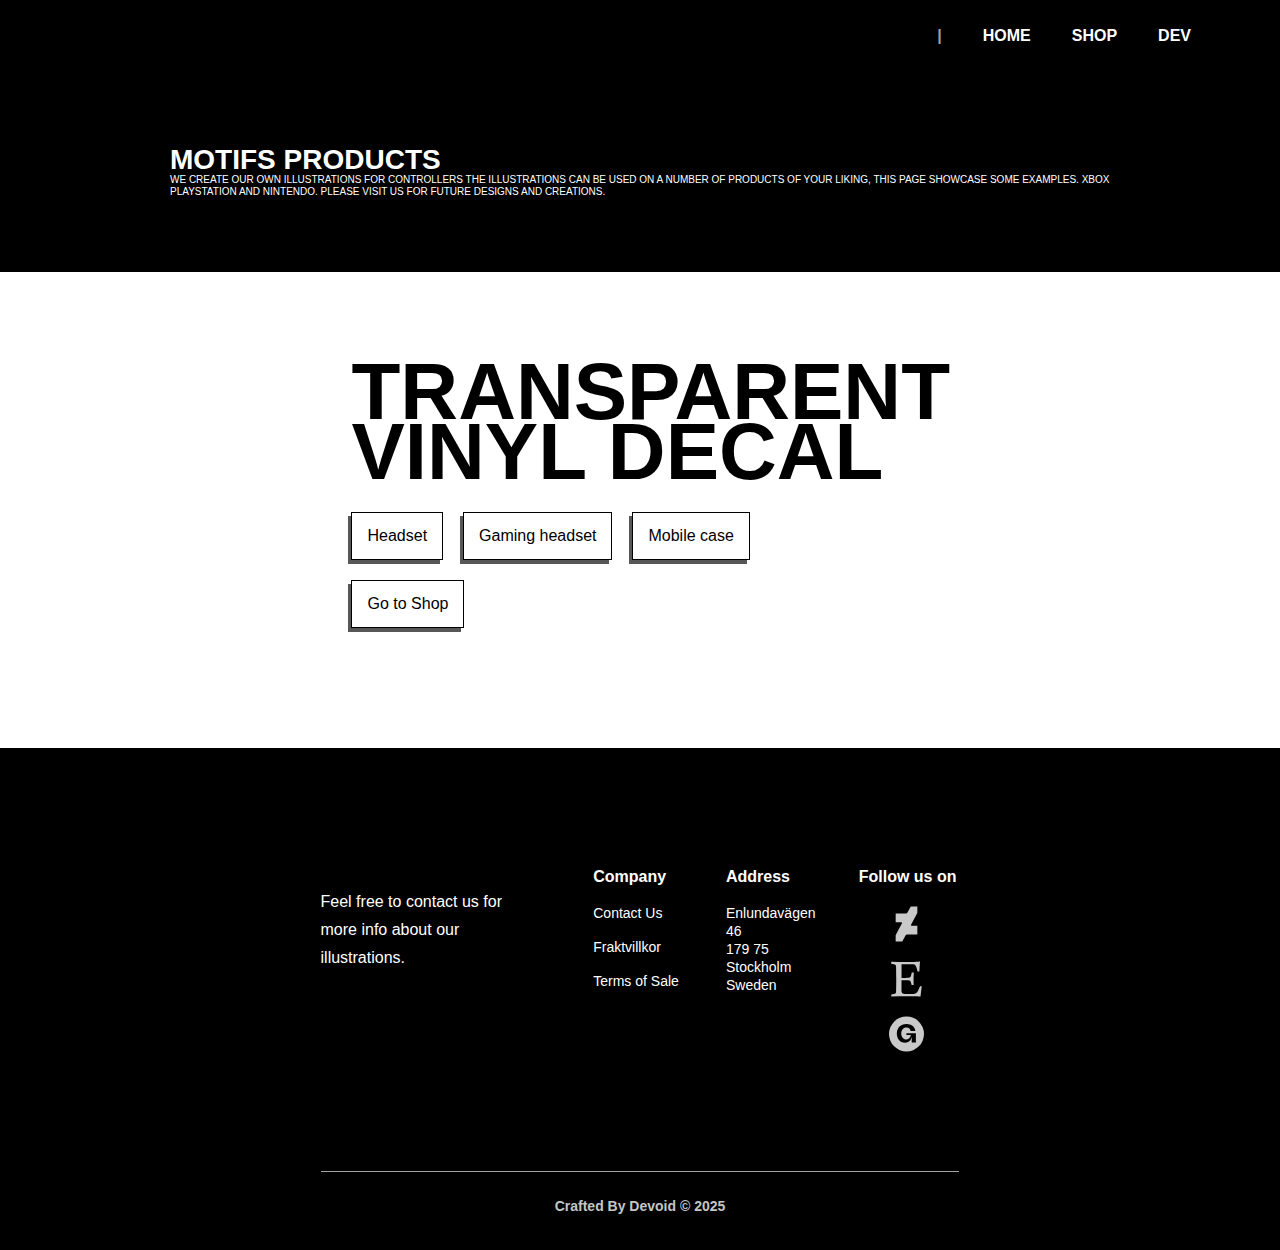
==== index.html @ 54de2f7f "Update index.html" ====
<!DOCTYPE html>
<!-- Last Published: Wed Feb 05 2025 15:48:41 GMT+0000 (Coordinated Universal Time) -->
<html
  lang="en"
  data-wf-locale="en"
>
  <head>
    <meta charset="utf-8" />
    <title>Home</title>
    <meta
      content="We create our own illustrations for controllers the illustrations can be used on a number of products of your liking, this page showcase some examples. Xbox PlayStation and Nintendo. Please visit us for future designs and creations."
      name="description"
    />
    <meta content="Home" property="og:title" />
    <meta
      content="We create our own illustrations for controllers the illustrations can be used on a number of products of your liking, this page showcase some examples. Xbox PlayStation and Nintendo. Please visit us for future designs and creations."
      property="og:description"
    />
    <meta content="Home" property="twitter:title" />
    <meta
      content="We create our own illustrations for controllers the illustrations can be used on a number of products of your liking, this page showcase some examples. Xbox PlayStation and Nintendo. Please visit us for future designs and creations."
      property="twitter:description"
    />
    <meta property="og:type" content="website" />
    <meta content="summary_large_image" name="twitter:card" />
    <meta content="width=device-width, initial-scale=1" name="viewport" />
    <meta
      content="ULUKKBcLWDML5DSs8QOyHkOj9c6_fdtqEGwkaz1iyHw"
      name="google-site-verification"
    />
    <link rel="canonical" href="https://www.dyoid.se" />
    <link rel="stylesheet" href="styles.css" />
    <link href="https://fonts.googleapis.com" rel="preconnect" />
    <link
      href="https://fonts.gstatic.com"
      rel="preconnect"
      crossorigin="anonymous"
    />
    <script
      src="https://ajax.googleapis.com/ajax/libs/webfont/1.6.26/webfont.js"
      type="text/javascript"
    ></script>
    <script type="text/javascript">
      WebFont.load({
        google: {
          families: [
            "Montserrat:100,100italic,200,200italic,300,300italic,400,400italic,500,500italic,600,600italic,700,700italic,800,800italic,900,900italic",
          ],
        },
      });
    </script>
    <script type="text/javascript">
      !(function (o, c) {
        var n = c.documentElement,
          t = " w-mod-";
        (n.className += t + "js"),
          ("ontouchstart" in o ||
            (o.DocumentTouch && c instanceof DocumentTouch)) &&
            (n.className += t + "touch");
      })(window, document);
    </script>

    <link
      href="https://cdn.prod.website-files.com/67771c0f9b1c373782acfa01/67771c0f9b1c373782acfa28_dyoid21256.png"
      rel="apple-touch-icon"
    />
    <script type="text/javascript">
      window.__WEBFLOW_CURRENCY_SETTINGS = {
        currencyCode: "USD",
        symbol: "$",
        decimal: ".",
        fractionDigits: 2,
        group: ",",
        template:
          '{{wf {"path":"symbol","type":"PlainText"} }} {{wf {"path":"amount","type":"CommercePrice"} }} {{wf {"path":"currencyCode","type":"PlainText"} }}',
        hideDecimalForWholeNumbers: false,
      };
    </script>
  </head>
  <body>
    <div
      data-collapse="medium"
      data-animation="default"
      data-duration="400"
      data-easing="ease"
      data-easing2="ease"
      role="banner"
      class="navbar1_component w-nav"
    >
      <div class="navbar1_container">
        <a href="https://www.dyoid.se/" class="navbar1_logo-link w-nav-brand"
          ><img
            width="66"
            sizes="66px"
            alt=""
            src="https://cdn.prod.website-files.com/67771c0f9b1c373782acfa01/67771c0f9b1c373782acfa44_dyoid21grd.png"
            loading="lazy"
            srcset="https://cdn.prod.website-files.com/67771c0f9b1c373782acfa01/67771c0f9b1c373782acfa44_dyoid21grd-p-500.png 500w, https://cdn.prod.website-files.com/67771c0f9b1c373782acfa01/67771c0f9b1c373782acfa44_dyoid21grd-p-800.png 800w, https://cdn.prod.website-files.com/67771c0f9b1c373782acfa01/67771c0f9b1c373782acfa44_dyoid21grd.png 988w"
            class="navbar1_logo"
        /></a>
        <nav role="navigation" class="navbar1_menu w-nav-menu">
          <a
            href="#"
            class="navbar1_link text-light-grey hide-mobile-landscape hide-tablet hide-mobile-portrait w-nav-link"
            >|</a
          ><a href="https://www.dyoid.se/" class="navbar1_link w-nav-link"
            >Home</a
          ><a
            href="https://www.etsy.com/shop/Dyoid"
            class="navbar1_link shop w-nav-link"
            >SHOP</a
          ><a
            href="devoid.html"
            class="navbar1_link shop w-nav-link"
            >DEV</a
          >
          <div class="nav-icon-buttons">
            <div class="navbar1_menu-buttons mobile-menu-padding">
              <img
                loading="lazy"
                src="https://cdn.prod.website-files.com/67771c0f9b1c373782acfa01/67771c0f9b1c373782acfa25_shopping-bag%20(3).svg"
                alt=""
              />
            </div>
            <div class="navbar1_menu-buttons">
              <img
                loading="lazy"
                src="https://cdn.prod.website-files.com/67771c0f9b1c373782acfa01/67771c0f9b1c373782acfa26_Group%207.svg"
                alt=""
              />
            </div>
          </div>
        </nav>
        <div class="navbar1_menu-button w-nav-button">
          <div class="menu-icon1">
            <div class="menu-icon1_line-top"></div>
            <div class="menu-icon1_line-middle">
              <div class="menu-icon_line-middle-inner"></div>
            </div>
            <div class="menu-icon1_line-bottom"></div>
          </div>
        </div>
      </div>
    </div>
    <div class="section-61">
      <div class="w-layout-blockcontainer container-87 w-container">
        <h1 class="heading-70">Motifs Products</h1>
        <div class="text-block-2">
          We create our own illustrations for controllers the illustrations can
          be used on a number of products of your liking, this page showcase
          some examples. Xbox PlayStation and Nintendo. Please visit us for
          future designs and creations.
        </div>
      </div>
    </div>
    <div class="section-62">
      <div class="block-6">
        <img
          width="435"
          sizes="(max-width: 479px) 91vw, 435px"
          alt=""
          src="https://cdn.prod.website-files.com/67771c0f9b1c373782acfa01/679392743c6ce0390fec072b_sony-wh-ch520-vit-radio.png"
          loading="lazy"
          srcset="https://cdn.prod.website-files.com/67771c0f9b1c373782acfa01/679392743c6ce0390fec072b_sony-wh-ch520-vit-radio-p-500.png 500w, https://cdn.prod.website-files.com/67771c0f9b1c373782acfa01/679392743c6ce0390fec072b_sony-wh-ch520-vit-radio-p-800.png 800w, https://cdn.prod.website-files.com/67771c0f9b1c373782acfa01/679392743c6ce0390fec072b_sony-wh-ch520-vit-radio.png 811w"
          class="image-12"
        />
        <div class="w-layout-blockcontainer container-92 w-container">
          <h2 class="heading-71">Transparent vinyl decal</h2>
          <div class="w-layout-blockcontainer container-94 w-container">
            <a
              href="https://dyoid.webflow.io/post/wireless-noise-canceling-headphone-with-microphone"
              class="button-11 w-button"
              >Headset</a
            ><a
              href="https://dyoid.webflow.io/post/steelseries-headset-motif-painted-side-plate"
              class="button-11 w-button"
              >Gaming headset</a
            ><a
              href="https://dyoid.webflow.io/post/transparent-cover-for-mobile-phone-with-motif"
              class="button-11 w-button"
              >Mobile case</a
            >
          </div>
          <div class="w-layout-blockcontainer container-93 w-container">
            <a href="https://www.etsy.com/shop/Dyoid" class="button-11 w-button"
              >Go to Shop</a
            >
          </div>
        </div>
      </div>
    </div>
    <section class="section-59">
      <div class="footer-2 background-color-footer">
        <div class="page-padding-3">
          <div class="container-large">
            <div class="padding-vertical padding-large">
              <div>
                <div class="w-layout-grid footer1_top-wrapper">
                  <div class="footer1_left-wrapper">
                    <div class="margin-bottom margin-small">
                      <a
                        href="/old-home-6"
                        class="footer1_logo-link w-nav-brand"
                        ><img
                          width="94"
                          sizes="94px"
                          alt=""
                          src="https://cdn.prod.website-files.com/67771c0f9b1c373782acfa01/67771c0f9b1c373782acfa44_dyoid21grd.png"
                          loading="lazy"
                          srcset="https://cdn.prod.website-files.com/67771c0f9b1c373782acfa01/67771c0f9b1c373782acfa44_dyoid21grd-p-500.png 500w, https://cdn.prod.website-files.com/67771c0f9b1c373782acfa01/67771c0f9b1c373782acfa44_dyoid21grd-p-800.png 800w, https://cdn.prod.website-files.com/67771c0f9b1c373782acfa01/67771c0f9b1c373782acfa44_dyoid21grd.png 988w"
                          class="image-11"
                      /></a>
                    </div>
                    <div class="margin-bottom margin-small">
                      <div class="footermess">
                        Feel free to contact us for more info about our
                        illustrations.
                      </div>
                    </div>
                  </div>
                  <div class="w-layout-grid footer1_menu-wrapper">
                    <div class="footer1_link-list">
                      <div class="margin-bottom margin-xsmall">
                        <div class="text-weight-semibold">Company</div>
                      </div>
                      <a
                        href="https://dyoid.webflow.io/kontakt"
                        class="footer1_link"
                        >Contact Us</a
                      ><a href="/kopvillkor" class="footer1_link"
                        >Fraktvillkor</a
                      ><a href="/kopvillkor" class="footer1_link"
                        >Terms of Sale</a
                      >
                    </div>
                    <div class="footer1_link-list">
                      <div class="margin-bottom margin-xsmall">
                        <div class="text-weight-semibold">Address</div>
                      </div>
                      <a href="#" class="footer1_link"
                        >Enlundavägen 46<br />179 75 Stockholm <br />Sweden</a
                      >
                    </div>
                    <div class="footer1_link-list">
                      <div class="margin-bottom margin-xsmall">
                        <div class="text-weight-semibold">Follow us on</div>
                      </div>
                      <div class="efi-ftr-02-footer-wrapper">
                        <a
                          href="https://www.deviantart.com/bydyoid"
                          class="efi-social-link w-inline-block"
                          ><svg
                            role="img"
                            viewBox="0 0 24 24"
                            xmlns="http://www.w3.org/2000/svg"
                            class="simple-icon"
                          >
                            <title>DeviantArt</title>
                            <path
                              d="M19.207 4.794l.23-.43V0H15.07l-.436.44-2.058 3.925-.646.436H4.58v5.993h4.04l.36.436-4.175 7.98-.24.43V24H8.93l.436-.44 2.07-3.925.644-.436h7.35v-5.993h-4.05l-.36-.438 4.186-7.977z"
                              fill="currentcolor"
                              class="path-6"
                            ></path></svg></a
                        ><a
                          href="https://www.etsy.com/shop/Dyoid"
                          class="efi-social-link w-inline-block"
                          ><svg
                            role="img"
                            viewBox="0 0 24 24"
                            xmlns="http://www.w3.org/2000/svg"
                            class="simple-icon"
                          >
                            <title>Etsy</title>
                            <path
                              d="M8.559 2.445c0-.325.033-.52.59-.52h7.465c1.3 0 2.02 1.11 2.54 3.193l.42 1.666h1.27c.23-4.728.43-6.784.43-6.784s-3.196.36-5.09.36H6.635L1.521.196v1.37l1.725.326c1.21.24 1.5.496 1.6 1.606 0 0 .11 3.27.11 8.64 0 5.385-.09 8.61-.09 8.61 0 .973-.39 1.333-1.59 1.573l-1.722.33V24l5.13-.165h8.55c1.935 0 6.39.165 6.39.165.105-1.17.75-6.48.855-7.064h-1.2l-1.284 2.91c-1.005 2.28-2.476 2.445-4.11 2.445h-4.906c-1.63 0-2.415-.64-2.415-2.05V12.8s3.62 0 4.79.096c.912.064 1.463.325 1.76 1.598l.39 1.695h1.41l-.09-4.278.192-4.305h-1.391l-.45 1.89c-.283 1.244-.48 1.47-1.754 1.6-1.666.17-4.815.14-4.815.14V2.45h-.05z"
                              fill="currentcolor"
                              class="path-7"
                            ></path></svg></a
                        ><a
                          href="https://dyoid.gumroad.com/subscribe"
                          class="efi-social-link w-inline-block"
                          ><svg
                            role="img"
                            viewBox="0 0 24 24"
                            xmlns="http://www.w3.org/2000/svg"
                            class="simple-icon"
                          >
                            <title>Gumroad</title>
                            <path
                              d="M12 0A12 12 0 0 0 0 12a12 12 0 0 0 12 12 12 12 0 0 0 12-12A12 12 0 0 0 12 0Zm-.007 5.12c4.48 0 5.995 3.025 6.064 4.744h-3.239c-.069-.962-.897-2.406-2.896-2.406-2.136 0-3.514 1.857-3.514 4.126 0 2.27 1.378 4.125 3.514 4.125 1.93 0 2.758-1.512 3.103-3.025h-3.103v-1.238h6.509v6.327h-2.855v-3.989c-.207 1.444-1.102 4.264-4.617 4.264-3.516 0-5.584-2.82-5.584-6.326 0-3.645 2.276-6.602 6.618-6.602z"
                              fill="currentcolor"
                              class="path-7"
                            ></path></svg
                        ></a>
                      </div>
                    </div>
                  </div>
                </div>
              </div>
            </div>
          </div>
        </div>
        <div class="page-padding-bottom background-color-black">
          <div class="container-large">
            <div class="padding-bottom padding-small">
              <div class="line-divider"></div>
              <div class="padding-top padding-medium">
                <div class="footer1_bottom-wrapper">
                  <a
                    href="https://www.dyoid.se/devoid"
                    target="_blank"
                    class="link-block-3 w-inline-block"
                    ><div class="footer1_credit-text">
                      Crafted by devoid © 2025
                    </div></a
                  >
                </div>
              </div>
            </div>
          </div>
        </div>
      </div>
    </section>
    <script
      src="https://d3e54v103j8qbb.cloudfront.net/js/jquery-3.5.1.min.dc5e7f18c8.js?site=67771c0f9b1c373782acfa01"
      type="text/javascript"
      integrity="sha256-9/aliU8dGd2tb6OSsuzixeV4y/faTqgFtohetphbbj0="
      crossorigin="anonymous"
    ></script>

  </body>
</html>
---- styles.css ----
html {
  -webkit-text-size-adjust: 100%;
  -ms-text-size-adjust: 100%;
  font-family: sans-serif;
}

body {
  margin: 0;
}

article,
aside,
details,
figcaption,
figure,
footer,
header,
hgroup,
main,
menu,
nav,
section,
summary {
  display: block;
}

audio,
canvas,
progress,
video {
  vertical-align: baseline;
  display: inline-block;
}

audio:not([controls]) {
  height: 0;
  display: none;
}

[hidden],
template {
  display: none;
}

a {
  background-color: #0000;
}

a:active,
a:hover {
  outline: 0;
}

abbr[title] {
  border-bottom: 1px dotted;
}

b,
strong {
  font-weight: bold;
}

dfn {
  font-style: italic;
}

h1 {
  margin: 0.67em 0;
  font-size: 2em;
}

mark {
  color: #000;
  background: #ff0;
}

small {
  font-size: 80%;
}

sub,
sup {
  vertical-align: baseline;
  font-size: 75%;
  line-height: 0;
  position: relative;
}

sup {
  top: -0.5em;
}

sub {
  bottom: -0.25em;
}

img {
  border: 0;
}

svg:not(:root) {
  overflow: hidden;
}

hr {
  box-sizing: content-box;
  height: 0;
}

pre {
  overflow: auto;
}

code,
kbd,
pre,
samp {
  font-family: monospace;
  font-size: 1em;
}

button,
input,
optgroup,
select,
textarea {
  color: inherit;
  font: inherit;
  margin: 0;
}

button {
  overflow: visible;
}

button,
select {
  text-transform: none;
}

button,
html input[type="button"],
input[type="reset"] {
  -webkit-appearance: button;
  cursor: pointer;
}

button[disabled],
html input[disabled] {
  cursor: default;
}

button::-moz-focus-inner,
input::-moz-focus-inner {
  border: 0;
  padding: 0;
}

input {
  line-height: normal;
}

input[type="checkbox"],
input[type="radio"] {
  box-sizing: border-box;
  padding: 0;
}

input[type="number"]::-webkit-inner-spin-button,
input[type="number"]::-webkit-outer-spin-button {
  height: auto;
}

input[type="search"] {
  -webkit-appearance: none;
}

input[type="search"]::-webkit-search-cancel-button,
input[type="search"]::-webkit-search-decoration {
  -webkit-appearance: none;
}

legend {
  border: 0;
  padding: 0;
}

textarea {
  overflow: auto;
}

optgroup {
  font-weight: bold;
}

table {
  border-collapse: collapse;
  border-spacing: 0;
}

td,
th {
  padding: 0;
}

@font-face {
  font-family: webflow-icons;
  src: url("[data-uri]")
    format("truetype");
  font-weight: normal;
  font-style: normal;
}

[class^="w-icon-"],
[class*=" w-icon-"] {
  speak: none;
  font-variant: normal;
  text-transform: none;
  -webkit-font-smoothing: antialiased;
  -moz-osx-font-smoothing: grayscale;
  font-style: normal;
  font-weight: normal;
  line-height: 1;
  font-family: webflow-icons !important;
}

.w-icon-slider-right:before {
  content: "î˜€";
}

.w-icon-slider-left:before {
  content: "î˜";
}

.w-icon-nav-menu:before {
  content: "î˜‚";
}

.w-icon-arrow-down:before,
.w-icon-dropdown-toggle:before {
  content: "î˜ƒ";
}

.w-icon-file-upload-remove:before {
  content: "î¤€";
}

.w-icon-file-upload-icon:before {
  content: "î¤ƒ";
}

* {
  box-sizing: border-box;
}

html {
  height: 100%;
}

body {
  color: #333;
  background-color: #fff;
  min-height: 100%;
  margin: 0;
  font-family: Arial, sans-serif;
  font-size: 14px;
  line-height: 20px;
}

img {
  vertical-align: middle;
  max-width: 100%;
  display: inline-block;
}

html.w-mod-touch * {
  background-attachment: scroll !important;
}

.w-block {
  display: block;
}

.w-inline-block {
  max-width: 100%;
  display: inline-block;
}

.w-clearfix:before,
.w-clearfix:after {
  content: " ";
  grid-area: 1 / 1 / 2 / 2;
  display: table;
}

.w-clearfix:after {
  clear: both;
}

.w-hidden {
  display: none;
}

.w-button {
  color: #fff;
  line-height: inherit;
  cursor: pointer;
  background-color: #3898ec;
  border: 0;
  border-radius: 0;
  padding: 9px 15px;
  text-decoration: none;
  display: inline-block;
}

input.w-button {
  -webkit-appearance: button;
}

html[data-w-dynpage] [data-w-cloak] {
  color: #0000 !important;
}

.w-code-block {
  margin: unset;
}

pre.w-code-block code {
  all: inherit;
}

.w-optimization {
  display: contents;
}

.w-webflow-badge,
.w-webflow-badge > img {
  box-sizing: unset;
  width: unset;
  height: unset;
  max-height: unset;
  max-width: unset;
  min-height: unset;
  min-width: unset;
  margin: unset;
  padding: unset;
  float: unset;
  clear: unset;
  border: unset;
  border-radius: unset;
  background: unset;
  background-image: unset;
  background-position: unset;
  background-size: unset;
  background-repeat: unset;
  background-origin: unset;
  background-clip: unset;
  background-attachment: unset;
  background-color: unset;
  box-shadow: unset;
  transform: unset;
  direction: unset;
  font-family: unset;
  font-weight: unset;
  color: unset;
  font-size: unset;
  line-height: unset;
  font-style: unset;
  font-variant: unset;
  text-align: unset;
  letter-spacing: unset;
  -webkit-text-decoration: unset;
  text-decoration: unset;
  text-indent: unset;
  text-transform: unset;
  list-style-type: unset;
  text-shadow: unset;
  vertical-align: unset;
  cursor: unset;
  white-space: unset;
  word-break: unset;
  word-spacing: unset;
  word-wrap: unset;
  transition: unset;
}

.w-webflow-badge {
  white-space: nowrap;
  cursor: pointer;
  box-shadow: 0 0 0 1px #0000001a, 0 1px 3px #0000001a;
  visibility: visible !important;
  opacity: 1 !important;
  z-index: 2147483647 !important;
  color: #aaadb0 !important;
  overflow: unset !important;
  background-color: #fff !important;
  border-radius: 3px !important;
  width: auto !important;
  height: auto !important;
  margin: 0 !important;
  padding: 6px !important;
  font-size: 12px !important;
  line-height: 14px !important;
  text-decoration: none !important;
  display: inline-block !important;
  position: fixed !important;
  inset: auto 12px 12px auto !important;
  transform: none !important;
}

.w-webflow-badge > img {
  position: unset;
  visibility: unset !important;
  opacity: 1 !important;
  vertical-align: middle !important;
  display: inline-block !important;
}

h1,
h2,
h3,
h4,
h5,
h6 {
  margin-bottom: 10px;
  font-weight: bold;
}

h1 {
  margin-top: 20px;
  font-size: 38px;
  line-height: 44px;
}

h2 {
  margin-top: 20px;
  font-size: 32px;
  line-height: 36px;
}

h3 {
  margin-top: 20px;
  font-size: 24px;
  line-height: 30px;
}

h4 {
  margin-top: 10px;
  font-size: 18px;
  line-height: 24px;
}

h5 {
  margin-top: 10px;
  font-size: 14px;
  line-height: 20px;
}

h6 {
  margin-top: 10px;
  font-size: 12px;
  line-height: 18px;
}

p {
  margin-top: 0;
  margin-bottom: 10px;
}

blockquote {
  border-left: 5px solid #e2e2e2;
  margin: 0 0 10px;
  padding: 10px 20px;
  font-size: 18px;
  line-height: 22px;
}

figure {
  margin: 0 0 10px;
}

figcaption {
  text-align: center;
  margin-top: 5px;
}

ul,
ol {
  margin-top: 0;
  margin-bottom: 10px;
  padding-left: 40px;
}

.w-list-unstyled {
  padding-left: 0;
  list-style: none;
}

.w-embed:before,
.w-embed:after {
  content: " ";
  grid-area: 1 / 1 / 2 / 2;
  display: table;
}

.w-embed:after {
  clear: both;
}

.w-video {
  width: 100%;
  padding: 0;
  position: relative;
}

.w-video iframe,
.w-video object,
.w-video embed {
  border: none;
  width: 100%;
  height: 100%;
  position: absolute;
  top: 0;
  left: 0;
}

fieldset {
  border: 0;
  margin: 0;
  padding: 0;
}

button,
[type="button"],
[type="reset"] {
  cursor: pointer;
  -webkit-appearance: button;
  border: 0;
}

.w-form {
  margin: 0 0 15px;
}

.w-form-done {
  text-align: center;
  background-color: #ddd;
  padding: 20px;
  display: none;
}

.w-form-fail {
  background-color: #ffdede;
  margin-top: 10px;
  padding: 10px;
  display: none;
}

label {
  margin-bottom: 5px;
  font-weight: bold;
  display: block;
}

.w-input,
.w-select {
  color: #333;
  vertical-align: middle;
  background-color: #fff;
  border: 1px solid #ccc;
  width: 100%;
  height: 38px;
  margin-bottom: 10px;
  padding: 8px 12px;
  font-size: 14px;
  line-height: 1.42857;
  display: block;
}

.w-input::placeholder,
.w-select::placeholder {
  color: #999;
}

.w-input:focus,
.w-select:focus {
  border-color: #3898ec;
  outline: 0;
}

.w-input[disabled],
.w-select[disabled],
.w-input[readonly],
.w-select[readonly],
fieldset[disabled] .w-input,
fieldset[disabled] .w-select {
  cursor: not-allowed;
}

.w-input[disabled]:not(.w-input-disabled),
.w-select[disabled]:not(.w-input-disabled),
.w-input[readonly],
.w-select[readonly],
fieldset[disabled]:not(.w-input-disabled) .w-input,
fieldset[disabled]:not(.w-input-disabled) .w-select {
  background-color: #eee;
}

textarea.w-input,
textarea.w-select {
  height: auto;
}

.w-select {
  background-color: #f3f3f3;
}

.w-select[multiple] {
  height: auto;
}

.w-form-label {
  cursor: pointer;
  margin-bottom: 0;
  font-weight: normal;
  display: inline-block;
}

.w-radio {
  margin-bottom: 5px;
  padding-left: 20px;
  display: block;
}

.w-radio:before,
.w-radio:after {
  content: " ";
  grid-area: 1 / 1 / 2 / 2;
  display: table;
}

.w-radio:after {
  clear: both;
}

.w-radio-input {
  float: left;
  margin: 3px 0 0 -20px;
  line-height: normal;
}

.w-file-upload {
  margin-bottom: 10px;
  display: block;
}

.w-file-upload-input {
  opacity: 0;
  z-index: -100;
  width: 0.1px;
  height: 0.1px;
  position: absolute;
  overflow: hidden;
}

.w-file-upload-default,
.w-file-upload-uploading,
.w-file-upload-success {
  color: #333;
  display: inline-block;
}

.w-file-upload-error {
  margin-top: 10px;
  display: block;
}

.w-file-upload-default.w-hidden,
.w-file-upload-uploading.w-hidden,
.w-file-upload-error.w-hidden,
.w-file-upload-success.w-hidden {
  display: none;
}

.w-file-upload-uploading-btn {
  cursor: pointer;
  background-color: #fafafa;
  border: 1px solid #ccc;
  margin: 0;
  padding: 8px 12px;
  font-size: 14px;
  font-weight: normal;
  display: flex;
}

.w-file-upload-file {
  background-color: #fafafa;
  border: 1px solid #ccc;
  flex-grow: 1;
  justify-content: space-between;
  margin: 0;
  padding: 8px 9px 8px 11px;
  display: flex;
}

.w-file-upload-file-name {
  font-size: 14px;
  font-weight: normal;
  display: block;
}

.w-file-remove-link {
  cursor: pointer;
  width: auto;
  height: auto;
  margin-top: 3px;
  margin-left: 10px;
  padding: 3px;
  display: block;
}

.w-icon-file-upload-remove {
  margin: auto;
  font-size: 10px;
}

.w-file-upload-error-msg {
  color: #ea384c;
  padding: 2px 0;
  display: inline-block;
}

.w-file-upload-info {
  padding: 0 12px;
  line-height: 38px;
  display: inline-block;
}

.w-file-upload-label {
  cursor: pointer;
  background-color: #fafafa;
  border: 1px solid #ccc;
  margin: 0;
  padding: 8px 12px;
  font-size: 14px;
  font-weight: normal;
  display: inline-block;
}

.w-icon-file-upload-icon,
.w-icon-file-upload-uploading {
  width: 20px;
  margin-right: 8px;
  display: inline-block;
}

.w-icon-file-upload-uploading {
  height: 20px;
}

.w-container {
  max-width: 940px;
  margin-left: auto;
  margin-right: auto;
}

.w-container:before,
.w-container:after {
  content: " ";
  grid-area: 1 / 1 / 2 / 2;
  display: table;
}

.w-container:after {
  clear: both;
}

.w-container .w-row {
  margin-left: -10px;
  margin-right: -10px;
}

.w-row:before,
.w-row:after {
  content: " ";
  grid-area: 1 / 1 / 2 / 2;
  display: table;
}

.w-row:after {
  clear: both;
}

.w-row .w-row {
  margin-left: 0;
  margin-right: 0;
}

.w-col {
  float: left;
  width: 100%;
  min-height: 1px;
  padding-left: 10px;
  padding-right: 10px;
  position: relative;
}

.w-col .w-col {
  padding-left: 0;
  padding-right: 0;
}

.w-col-1 {
  width: 8.33333%;
}

.w-col-2 {
  width: 16.6667%;
}

.w-col-3 {
  width: 25%;
}

.w-col-4 {
  width: 33.3333%;
}

.w-col-5 {
  width: 41.6667%;
}

.w-col-6 {
  width: 50%;
}

.w-col-7 {
  width: 58.3333%;
}

.w-col-8 {
  width: 66.6667%;
}

.w-col-9 {
  width: 75%;
}

.w-col-10 {
  width: 83.3333%;
}

.w-col-11 {
  width: 91.6667%;
}

.w-col-12 {
  width: 100%;
}

.w-hidden-main {
  display: none !important;
}

@media screen and (max-width: 991px) {
  .w-container {
    max-width: 728px;
  }

  .w-hidden-main {
    display: inherit !important;
  }

  .w-hidden-medium {
    display: none !important;
  }

  .w-col-medium-1 {
    width: 8.33333%;
  }

  .w-col-medium-2 {
    width: 16.6667%;
  }

  .w-col-medium-3 {
    width: 25%;
  }

  .w-col-medium-4 {
    width: 33.3333%;
  }

  .w-col-medium-5 {
    width: 41.6667%;
  }

  .w-col-medium-6 {
    width: 50%;
  }

  .w-col-medium-7 {
    width: 58.3333%;
  }

  .w-col-medium-8 {
    width: 66.6667%;
  }

  .w-col-medium-9 {
    width: 75%;
  }

  .w-col-medium-10 {
    width: 83.3333%;
  }

  .w-col-medium-11 {
    width: 91.6667%;
  }

  .w-col-medium-12 {
    width: 100%;
  }

  .w-col-stack {
    width: 100%;
    left: auto;
    right: auto;
  }
}

@media screen and (max-width: 767px) {
  .w-hidden-main,
  .w-hidden-medium {
    display: inherit !important;
  }

  .w-hidden-small {
    display: none !important;
  }

  .w-row,
  .w-container .w-row {
    margin-left: 0;
    margin-right: 0;
  }

  .w-col {
    width: 100%;
    left: auto;
    right: auto;
  }

  .w-col-small-1 {
    width: 8.33333%;
  }

  .w-col-small-2 {
    width: 16.6667%;
  }

  .w-col-small-3 {
    width: 25%;
  }

  .w-col-small-4 {
    width: 33.3333%;
  }

  .w-col-small-5 {
    width: 41.6667%;
  }

  .w-col-small-6 {
    width: 50%;
  }

  .w-col-small-7 {
    width: 58.3333%;
  }

  .w-col-small-8 {
    width: 66.6667%;
  }

  .w-col-small-9 {
    width: 75%;
  }

  .w-col-small-10 {
    width: 83.3333%;
  }

  .w-col-small-11 {
    width: 91.6667%;
  }

  .w-col-small-12 {
    width: 100%;
  }
}

@media screen and (max-width: 479px) {
  .w-container {
    max-width: none;
  }

  .w-hidden-main,
  .w-hidden-medium,
  .w-hidden-small {
    display: inherit !important;
  }

  .w-hidden-tiny {
    display: none !important;
  }

  .w-col {
    width: 100%;
  }

  .w-col-tiny-1 {
    width: 8.33333%;
  }

  .w-col-tiny-2 {
    width: 16.6667%;
  }

  .w-col-tiny-3 {
    width: 25%;
  }

  .w-col-tiny-4 {
    width: 33.3333%;
  }

  .w-col-tiny-5 {
    width: 41.6667%;
  }

  .w-col-tiny-6 {
    width: 50%;
  }

  .w-col-tiny-7 {
    width: 58.3333%;
  }

  .w-col-tiny-8 {
    width: 66.6667%;
  }

  .w-col-tiny-9 {
    width: 75%;
  }

  .w-col-tiny-10 {
    width: 83.3333%;
  }

  .w-col-tiny-11 {
    width: 91.6667%;
  }

  .w-col-tiny-12 {
    width: 100%;
  }
}

.w-widget {
  position: relative;
}

.w-widget-map {
  width: 100%;
  height: 400px;
}

.w-widget-map label {
  width: auto;
  display: inline;
}

.w-widget-map img {
  max-width: inherit;
}

.w-widget-map .gm-style-iw {
  text-align: center;
}

.w-widget-map .gm-style-iw > button {
  display: none !important;
}

.w-widget-twitter {
  overflow: hidden;
}

.w-widget-twitter-count-shim {
  vertical-align: top;
  text-align: center;
  background: #fff;
  border: 1px solid #758696;
  border-radius: 3px;
  width: 28px;
  height: 20px;
  display: inline-block;
  position: relative;
}

.w-widget-twitter-count-shim * {
  pointer-events: none;
  -webkit-user-select: none;
  user-select: none;
}

.w-widget-twitter-count-shim .w-widget-twitter-count-inner {
  text-align: center;
  color: #999;
  font-family: serif;
  font-size: 15px;
  line-height: 12px;
  position: relative;
}

.w-widget-twitter-count-shim .w-widget-twitter-count-clear {
  display: block;
  position: relative;
}

.w-widget-twitter-count-shim.w--large {
  width: 36px;
  height: 28px;
}

.w-widget-twitter-count-shim.w--large .w-widget-twitter-count-inner {
  font-size: 18px;
  line-height: 18px;
}

.w-widget-twitter-count-shim:not(.w--vertical) {
  margin-left: 5px;
  margin-right: 8px;
}

.w-widget-twitter-count-shim:not(.w--vertical).w--large {
  margin-left: 6px;
}

.w-widget-twitter-count-shim:not(.w--vertical):before,
.w-widget-twitter-count-shim:not(.w--vertical):after {
  content: " ";
  pointer-events: none;
  border: solid #0000;
  width: 0;
  height: 0;
  position: absolute;
  top: 50%;
  left: 0;
}

.w-widget-twitter-count-shim:not(.w--vertical):before {
  border-width: 4px;
  border-color: #75869600 #5d6c7b #75869600 #75869600;
  margin-top: -4px;
  margin-left: -9px;
}

.w-widget-twitter-count-shim:not(.w--vertical).w--large:before {
  border-width: 5px;
  margin-top: -5px;
  margin-left: -10px;
}

.w-widget-twitter-count-shim:not(.w--vertical):after {
  border-width: 4px;
  border-color: #fff0 #fff #fff0 #fff0;
  margin-top: -4px;
  margin-left: -8px;
}

.w-widget-twitter-count-shim:not(.w--vertical).w--large:after {
  border-width: 5px;
  margin-top: -5px;
  margin-left: -9px;
}

.w-widget-twitter-count-shim.w--vertical {
  width: 61px;
  height: 33px;
  margin-bottom: 8px;
}

.w-widget-twitter-count-shim.w--vertical:before,
.w-widget-twitter-count-shim.w--vertical:after {
  content: " ";
  pointer-events: none;
  border: solid #0000;
  width: 0;
  height: 0;
  position: absolute;
  top: 100%;
  left: 50%;
}

.w-widget-twitter-count-shim.w--vertical:before {
  border-width: 5px;
  border-color: #5d6c7b #75869600 #75869600;
  margin-left: -5px;
}

.w-widget-twitter-count-shim.w--vertical:after {
  border-width: 4px;
  border-color: #fff #fff0 #fff0;
  margin-left: -4px;
}

.w-widget-twitter-count-shim.w--vertical .w-widget-twitter-count-inner {
  font-size: 18px;
  line-height: 22px;
}

.w-widget-twitter-count-shim.w--vertical.w--large {
  width: 76px;
}

.w-background-video {
  color: #fff;
  height: 500px;
  position: relative;
  overflow: hidden;
}

.w-background-video > video {
  object-fit: cover;
  z-index: -100;
  background-position: 50%;
  background-size: cover;
  width: 100%;
  height: 100%;
  margin: auto;
  position: absolute;
  inset: -100%;
}

.w-background-video > video::-webkit-media-controls-start-playback-button {
  -webkit-appearance: none;
  display: none !important;
}

.w-background-video--control {
  background-color: #0000;
  padding: 0;
  position: absolute;
  bottom: 1em;
  right: 1em;
}

.w-background-video--control > [hidden] {
  display: none !important;
}

.w-slider {
  text-align: center;
  clear: both;
  -webkit-tap-highlight-color: #0000;
  tap-highlight-color: #0000;
  background: #ddd;
  height: 300px;
  position: relative;
}

.w-slider-mask {
  z-index: 1;
  white-space: nowrap;
  height: 100%;
  display: block;
  position: relative;
  left: 0;
  right: 0;
  overflow: hidden;
}

.w-slide {
  vertical-align: top;
  white-space: normal;
  text-align: left;
  width: 100%;
  height: 100%;
  display: inline-block;
  position: relative;
}

.w-slider-nav {
  z-index: 2;
  text-align: center;
  -webkit-tap-highlight-color: #0000;
  tap-highlight-color: #0000;
  height: 40px;
  margin: auto;
  padding-top: 10px;
  position: absolute;
  inset: auto 0 0;
}

.w-slider-nav.w-round > div {
  border-radius: 100%;
}

.w-slider-nav.w-num > div {
  font-size: inherit;
  line-height: inherit;
  width: auto;
  height: auto;
  padding: 0.2em 0.5em;
}

.w-slider-nav.w-shadow > div {
  box-shadow: 0 0 3px #3336;
}

.w-slider-nav-invert {
  color: #fff;
}

.w-slider-nav-invert > div {
  background-color: #2226;
}

.w-slider-nav-invert > div.w-active {
  background-color: #222;
}

.w-slider-dot {
  cursor: pointer;
  background-color: #fff6;
  width: 1em;
  height: 1em;
  margin: 0 3px 0.5em;
  transition: background-color 0.1s, color 0.1s;
  display: inline-block;
  position: relative;
}

.w-slider-dot.w-active {
  background-color: #fff;
}

.w-slider-dot:focus {
  outline: none;
  box-shadow: 0 0 0 2px #fff;
}

.w-slider-dot:focus.w-active {
  box-shadow: none;
}

.w-slider-arrow-left,
.w-slider-arrow-right {
  cursor: pointer;
  color: #fff;
  -webkit-tap-highlight-color: #0000;
  tap-highlight-color: #0000;
  -webkit-user-select: none;
  user-select: none;
  width: 80px;
  margin: auto;
  font-size: 40px;
  position: absolute;
  inset: 0;
  overflow: hidden;
}

.w-slider-arrow-left [class^="w-icon-"],
.w-slider-arrow-right [class^="w-icon-"],
.w-slider-arrow-left [class*=" w-icon-"],
.w-slider-arrow-right [class*=" w-icon-"] {
  position: absolute;
}

.w-slider-arrow-left:focus,
.w-slider-arrow-right:focus {
  outline: 0;
}

.w-slider-arrow-left {
  z-index: 3;
  right: auto;
}

.w-slider-arrow-right {
  z-index: 4;
  left: auto;
}

.w-icon-slider-left,
.w-icon-slider-right {
  width: 1em;
  height: 1em;
  margin: auto;
  inset: 0;
}

.w-slider-aria-label {
  clip: rect(0 0 0 0);
  border: 0;
  width: 1px;
  height: 1px;
  margin: -1px;
  padding: 0;
  position: absolute;
  overflow: hidden;
}

.w-slider-force-show {
  display: block !important;
}

.w-dropdown {
  text-align: left;
  z-index: 900;
  margin-left: auto;
  margin-right: auto;
  display: inline-block;
  position: relative;
}

.w-dropdown-btn,
.w-dropdown-toggle,
.w-dropdown-link {
  vertical-align: top;
  color: #222;
  text-align: left;
  white-space: nowrap;
  margin-left: auto;
  margin-right: auto;
  padding: 20px;
  text-decoration: none;
  position: relative;
}

.w-dropdown-toggle {
  -webkit-user-select: none;
  user-select: none;
  cursor: pointer;
  padding-right: 40px;
  display: inline-block;
}

.w-dropdown-toggle:focus {
  outline: 0;
}

.w-icon-dropdown-toggle {
  width: 1em;
  height: 1em;
  margin: auto 20px auto auto;
  position: absolute;
  top: 0;
  bottom: 0;
  right: 0;
}

.w-dropdown-list {
  background: #ddd;
  min-width: 100%;
  display: none;
  position: absolute;
}

.w-dropdown-list.w--open {
  display: block;
}

.w-dropdown-link {
  color: #222;
  padding: 10px 20px;
  display: block;
}

.w-dropdown-link.w--current {
  color: #0082f3;
}

.w-dropdown-link:focus {
  outline: 0;
}

@media screen and (max-width: 767px) {
  .w-nav-brand {
    padding-left: 10px;
  }
}

.w-lightbox-backdrop {
  cursor: auto;
  letter-spacing: normal;
  text-indent: 0;
  text-shadow: none;
  text-transform: none;
  visibility: visible;
  white-space: normal;
  word-break: normal;
  word-spacing: normal;
  word-wrap: normal;
  color: #fff;
  text-align: center;
  z-index: 2000;
  opacity: 0;
  -webkit-user-select: none;
  -moz-user-select: none;
  -webkit-tap-highlight-color: transparent;
  background: #000000e6;
  outline: 0;
  font-family: Helvetica Neue, Helvetica, Ubuntu, Segoe UI, Verdana, sans-serif;
  font-size: 17px;
  font-style: normal;
  font-weight: 300;
  line-height: 1.2;
  list-style: disc;
  position: fixed;
  inset: 0;
  -webkit-transform: translate(0);
}

.w-lightbox-backdrop,
.w-lightbox-container {
  -webkit-overflow-scrolling: touch;
  height: 100%;
  overflow: auto;
}

.w-lightbox-content {
  height: 100vh;
  position: relative;
  overflow: hidden;
}

.w-lightbox-view {
  opacity: 0;
  width: 100vw;
  height: 100vh;
  position: absolute;
}

.w-lightbox-view:before {
  content: "";
  height: 100vh;
}

.w-lightbox-group,
.w-lightbox-group .w-lightbox-view,
.w-lightbox-group .w-lightbox-view:before {
  height: 86vh;
}

.w-lightbox-frame,
.w-lightbox-view:before {
  vertical-align: middle;
  display: inline-block;
}

.w-lightbox-figure {
  margin: 0;
  position: relative;
}

.w-lightbox-group .w-lightbox-figure {
  cursor: pointer;
}

.w-lightbox-img {
  width: auto;
  max-width: none;
  height: auto;
}

.w-lightbox-image {
  float: none;
  max-width: 100vw;
  max-height: 100vh;
  display: block;
}

.w-lightbox-group .w-lightbox-image {
  max-height: 86vh;
}

.w-lightbox-caption {
  text-align: left;
  text-overflow: ellipsis;
  white-space: nowrap;
  background: #0006;
  padding: 0.5em 1em;
  position: absolute;
  bottom: 0;
  left: 0;
  right: 0;
  overflow: hidden;
}

.w-lightbox-embed {
  width: 100%;
  height: 100%;
  position: absolute;
  inset: 0;
}

.w-lightbox-control {
  cursor: pointer;
  background-position: center;
  background-repeat: no-repeat;
  background-size: 24px;
  width: 4em;
  transition: all 0.3s;
  position: absolute;
  top: 0;
}

.w-lightbox-left {
  background-image: url("[data-uri]");
  display: none;
  bottom: 0;
  left: 0;
}

.w-lightbox-right {
  background-image: url("[data-uri]");
  display: none;
  bottom: 0;
  right: 0;
}

.w-lightbox-close {
  background-image: url("[data-uri]");
  background-size: 18px;
  height: 2.6em;
  right: 0;
}

.w-lightbox-strip {
  white-space: nowrap;
  padding: 0 1vh;
  line-height: 0;
  position: absolute;
  bottom: 0;
  left: 0;
  right: 0;
  overflow: auto hidden;
}

.w-lightbox-item {
  box-sizing: content-box;
  cursor: pointer;
  width: 10vh;
  padding: 2vh 1vh;
  display: inline-block;
  -webkit-transform: translate3d(0, 0, 0);
}

.w-lightbox-active {
  opacity: 0.3;
}

.w-lightbox-thumbnail {
  background: #222;
  height: 10vh;
  position: relative;
  overflow: hidden;
}

.w-lightbox-thumbnail-image {
  position: absolute;
  top: 0;
  left: 0;
}

.w-lightbox-thumbnail .w-lightbox-tall {
  width: 100%;
  top: 50%;
  transform: translate(0, -50%);
}

.w-lightbox-thumbnail .w-lightbox-wide {
  height: 100%;
  left: 50%;
  transform: translate(-50%);
}

.w-lightbox-spinner {
  box-sizing: border-box;
  border: 5px solid #0006;
  border-radius: 50%;
  width: 40px;
  height: 40px;
  margin-top: -20px;
  margin-left: -20px;
  animation: 0.8s linear infinite spin;
  position: absolute;
  top: 50%;
  left: 50%;
}

.w-lightbox-spinner:after {
  content: "";
  border: 3px solid #0000;
  border-bottom-color: #fff;
  border-radius: 50%;
  position: absolute;
  inset: -4px;
}

.w-lightbox-hide {
  display: none;
}

.w-lightbox-noscroll {
  overflow: hidden;
}

@media (min-width: 768px) {
  .w-lightbox-content {
    height: 96vh;
    margin-top: 2vh;
  }

  .w-lightbox-view,
  .w-lightbox-view:before {
    height: 96vh;
  }

  .w-lightbox-group,
  .w-lightbox-group .w-lightbox-view,
  .w-lightbox-group .w-lightbox-view:before {
    height: 84vh;
  }

  .w-lightbox-image {
    max-width: 96vw;
    max-height: 96vh;
  }

  .w-lightbox-group .w-lightbox-image {
    max-width: 82.3vw;
    max-height: 84vh;
  }

  .w-lightbox-left,
  .w-lightbox-right {
    opacity: 0.5;
    display: block;
  }

  .w-lightbox-close {
    opacity: 0.8;
  }

  .w-lightbox-control:hover {
    opacity: 1;
  }
}

.w-lightbox-inactive,
.w-lightbox-inactive:hover {
  opacity: 0;
}

.w-richtext:before,
.w-richtext:after {
  content: " ";
  grid-area: 1 / 1 / 2 / 2;
  display: table;
}

.w-richtext:after {
  clear: both;
}

.w-richtext[contenteditable="true"]:before,
.w-richtext[contenteditable="true"]:after {
  white-space: initial;
}

.w-richtext ol,
.w-richtext ul {
  overflow: hidden;
}

.w-richtext .w-richtext-figure-selected.w-richtext-figure-type-video div:after,
.w-richtext .w-richtext-figure-selected[data-rt-type="video"] div:after,
.w-richtext .w-richtext-figure-selected.w-richtext-figure-type-image div,
.w-richtext .w-richtext-figure-selected[data-rt-type="image"] div {
  outline: 2px solid #2895f7;
}

.w-richtext figure.w-richtext-figure-type-video > div:after,
.w-richtext figure[data-rt-type="video"] > div:after {
  content: "";
  display: none;
  position: absolute;
  inset: 0;
}

.w-richtext figure {
  max-width: 60%;
  position: relative;
}

.w-richtext figure > div:before {
  cursor: default !important;
}

.w-richtext figure img {
  width: 100%;
}

.w-richtext figure figcaption.w-richtext-figcaption-placeholder {
  opacity: 0.6;
}

.w-richtext figure div {
  color: #0000;
  font-size: 0;
}

.w-richtext figure.w-richtext-figure-type-image,
.w-richtext figure[data-rt-type="image"] {
  display: table;
}

.w-richtext figure.w-richtext-figure-type-image > div,
.w-richtext figure[data-rt-type="image"] > div {
  display: inline-block;
}

.w-richtext figure.w-richtext-figure-type-image > figcaption,
.w-richtext figure[data-rt-type="image"] > figcaption {
  caption-side: bottom;
  display: table-caption;
}

.w-richtext figure.w-richtext-figure-type-video,
.w-richtext figure[data-rt-type="video"] {
  width: 60%;
  height: 0;
}

.w-richtext figure.w-richtext-figure-type-video iframe,
.w-richtext figure[data-rt-type="video"] iframe {
  width: 100%;
  height: 100%;
  position: absolute;
  top: 0;
  left: 0;
}

.w-richtext figure.w-richtext-figure-type-video > div,
.w-richtext figure[data-rt-type="video"] > div {
  width: 100%;
}

.w-richtext figure.w-richtext-align-center {
  clear: both;
  margin-left: auto;
  margin-right: auto;
}

.w-richtext figure.w-richtext-align-center.w-richtext-figure-type-image > div,
.w-richtext figure.w-richtext-align-center[data-rt-type="image"] > div {
  max-width: 100%;
}

.w-richtext figure.w-richtext-align-normal {
  clear: both;
}

.w-richtext figure.w-richtext-align-fullwidth {
  text-align: center;
  clear: both;
  width: 100%;
  max-width: 100%;
  margin-left: auto;
  margin-right: auto;
  display: block;
}

.w-richtext figure.w-richtext-align-fullwidth > div {
  padding-bottom: inherit;
  display: inline-block;
}

.w-richtext figure.w-richtext-align-fullwidth > figcaption {
  display: block;
}

.w-richtext figure.w-richtext-align-floatleft {
  float: left;
  clear: none;
  margin-right: 15px;
}

.w-richtext figure.w-richtext-align-floatright {
  float: right;
  clear: none;
  margin-left: 15px;
}

.w-nav {
  z-index: 1000;
  background: #ddd;
  position: relative;
}

.w-nav:before,
.w-nav:after {
  content: " ";
  grid-area: 1 / 1 / 2 / 2;
  display: table;
}

.w-nav:after {
  clear: both;
}

.w-nav-brand {
  float: left;
  color: #333;
  text-decoration: none;
  position: relative;
}

.w-nav-link {
  vertical-align: top;
  color: #222;
  text-align: left;
  margin-left: auto;
  margin-right: auto;
  padding: 20px;
  text-decoration: none;
  display: inline-block;
  position: relative;
}

.w-nav-link.w--current {
  color: #0082f3;
}

.w-nav-menu {
  float: right;
  position: relative;
}

[data-nav-menu-open] {
  text-align: center;
  background: #c8c8c8;
  min-width: 200px;
  position: absolute;
  top: 100%;
  left: 0;
  right: 0;
  overflow: visible;
  display: block !important;
}

.w--nav-link-open {
  display: block;
  position: relative;
}

.w-nav-overlay {
  width: 100%;
  display: none;
  position: absolute;
  top: 100%;
  left: 0;
  right: 0;
  overflow: hidden;
}

.w-nav-overlay [data-nav-menu-open] {
  top: 0;
}

.w-nav[data-animation="over-left"] .w-nav-overlay {
  width: auto;
}

.w-nav[data-animation="over-left"] .w-nav-overlay,
.w-nav[data-animation="over-left"] [data-nav-menu-open] {
  z-index: 1;
  top: 0;
  right: auto;
}

.w-nav[data-animation="over-right"] .w-nav-overlay {
  width: auto;
}

.w-nav[data-animation="over-right"] .w-nav-overlay,
.w-nav[data-animation="over-right"] [data-nav-menu-open] {
  z-index: 1;
  top: 0;
  left: auto;
}

.w-nav-button {
  float: right;
  cursor: pointer;
  -webkit-tap-highlight-color: #0000;
  tap-highlight-color: #0000;
  -webkit-user-select: none;
  user-select: none;
  padding: 18px;
  font-size: 24px;
  display: none;
  position: relative;
}

.w-nav-button:focus {
  outline: 0;
}

.w-nav-button.w--open {
  color: #fff;
  background-color: #c8c8c8;
}

.w-nav[data-collapse="all"] .w-nav-menu {
  display: none;
}

.w-nav[data-collapse="all"] .w-nav-button,
.w--nav-dropdown-open,
.w--nav-dropdown-toggle-open {
  display: block;
}

.w--nav-dropdown-list-open {
  position: static;
}

@media screen and (max-width: 991px) {
  .w-nav[data-collapse="medium"] .w-nav-menu {
    display: none;
  }

  .w-nav[data-collapse="medium"] .w-nav-button {
    display: block;
  }
}

@media screen and (max-width: 767px) {
  .w-nav[data-collapse="small"] .w-nav-menu {
    display: none;
  }

  .w-nav[data-collapse="small"] .w-nav-button {
    display: block;
  }

  .w-nav-brand {
    padding-left: 10px;
  }
}

@media screen and (max-width: 479px) {
  .w-nav[data-collapse="tiny"] .w-nav-menu {
    display: none;
  }

  .w-nav[data-collapse="tiny"] .w-nav-button {
    display: block;
  }
}

.w-tabs {
  position: relative;
}

.w-tabs:before,
.w-tabs:after {
  content: " ";
  grid-area: 1 / 1 / 2 / 2;
  display: table;
}

.w-tabs:after {
  clear: both;
}

.w-tab-menu {
  position: relative;
}

.w-tab-link {
  vertical-align: top;
  text-align: left;
  cursor: pointer;
  color: #222;
  background-color: #ddd;
  padding: 9px 30px;
  text-decoration: none;
  display: inline-block;
  position: relative;
}

.w-tab-link.w--current {
  background-color: #c8c8c8;
}

.w-tab-link:focus {
  outline: 0;
}

.w-tab-content {
  display: block;
  position: relative;
  overflow: hidden;
}

.w-tab-pane {
  display: none;
  position: relative;
}

.w--tab-active {
  display: block;
}

@media screen and (max-width: 479px) {
  .w-tab-link {
    display: block;
  }
}

.w-ix-emptyfix:after {
  content: "";
}

@keyframes spin {
  0% {
    transform: rotate(0);
  }

  100% {
    transform: rotate(360deg);
  }
}

.w-dyn-empty {
  background-color: #ddd;
  padding: 10px;
}

.w-dyn-hide,
.w-dyn-bind-empty,
.w-condition-invisible {
  display: none !important;
}

.wf-layout-layout {
  display: grid;
}

.w-code-component > * {
  width: 100%;
  height: 100%;
  position: absolute;
  top: 0;
  left: 0;
}

:root {
  --black: black;
  --white: white;
}

.w-layout-blockcontainer {
  max-width: 940px;
  margin-left: auto;
  margin-right: auto;
  display: block;
}

.w-layout-grid {
  grid-row-gap: 16px;
  grid-column-gap: 16px;
  grid-template-rows: auto auto;
  grid-template-columns: 1fr 1fr;
  grid-auto-columns: 1fr;
  display: grid;
}

.w-commerce-commercecheckoutformcontainer {
  background-color: #f5f5f5;
  width: 100%;
  min-height: 100vh;
  padding: 20px;
}

.w-commerce-commercelayoutmain {
  flex: 0 800px;
  margin-right: 20px;
}

.w-commerce-commercecartapplepaybutton {
  color: #fff;
  cursor: pointer;
  -webkit-appearance: none;
  appearance: none;
  background-color: #000;
  border-width: 0;
  border-radius: 2px;
  align-items: center;
  height: 38px;
  min-height: 30px;
  margin-bottom: 8px;
  padding: 0;
  text-decoration: none;
  display: flex;
}

.w-commerce-commercecartapplepayicon {
  width: 100%;
  height: 50%;
  min-height: 20px;
}

.w-commerce-commercecartquickcheckoutbutton {
  color: #fff;
  cursor: pointer;
  -webkit-appearance: none;
  appearance: none;
  background-color: #000;
  border-width: 0;
  border-radius: 2px;
  justify-content: center;
  align-items: center;
  height: 38px;
  margin-bottom: 8px;
  padding: 0 15px;
  text-decoration: none;
  display: flex;
}

.w-commerce-commercequickcheckoutgoogleicon,
.w-commerce-commercequickcheckoutmicrosofticon {
  margin-right: 8px;
  display: block;
}

.w-commerce-commercecheckoutorderitemswrapper {
  margin-bottom: 20px;
}

.w-commerce-commercecheckoutsummaryblockheader {
  background-color: #fff;
  border: 1px solid #e6e6e6;
  justify-content: space-between;
  align-items: baseline;
  padding: 4px 20px;
  display: flex;
}

.w-commerce-commercecheckoutblockcontent {
  background-color: #fff;
  border-bottom: 1px solid #e6e6e6;
  border-left: 1px solid #e6e6e6;
  border-right: 1px solid #e6e6e6;
  padding: 20px;
}

.w-commerce-commercecheckoutorderitemslist {
  margin-bottom: -20px;
}

.w-commerce-commercecheckoutorderitem {
  margin-bottom: 20px;
  display: flex;
}

.w-commerce-commercecartitemimage {
  width: 60px;
  height: 0%;
}

.w-commerce-commercecheckoutorderitemdescriptionwrapper {
  flex-grow: 1;
  margin-left: 16px;
  margin-right: 16px;
}

.w-commerce-commerceboldtextblock {
  font-weight: 700;
}

.w-commerce-commercecheckoutorderitemquantitywrapper {
  white-space: pre-wrap;
  display: flex;
}

.w-commerce-commercecheckoutorderitemoptionlist {
  margin-bottom: 0;
  padding-left: 0;
  text-decoration: none;
  list-style-type: none;
}

.w-commerce-commercecheckoutcustomerinfowrapper {
  margin-bottom: 20px;
}

.w-commerce-commercecheckoutblockheader {
  background-color: #fff;
  border: 1px solid #e6e6e6;
  justify-content: space-between;
  align-items: baseline;
  padding: 4px 20px;
  display: flex;
}

.w-commerce-commercecheckoutlabel {
  margin-bottom: 8px;
}

.w-commerce-commercecheckoutemailinput {
  -webkit-appearance: none;
  appearance: none;
  background-color: #fafafa;
  border: 1px solid #ddd;
  border-radius: 3px;
  width: 100%;
  height: 38px;
  margin-bottom: 0;
  padding: 8px 12px;
  line-height: 20px;
  display: block;
}

.w-commerce-commercecheckoutemailinput::placeholder {
  color: #999;
}

.w-commerce-commercecheckoutemailinput:focus {
  border-color: #3898ec;
  outline-style: none;
}

.w-commerce-commercecheckoutshippingaddresswrapper {
  margin-bottom: 20px;
}

.w-commerce-commercecheckoutshippingfullname {
  -webkit-appearance: none;
  appearance: none;
  background-color: #fafafa;
  border: 1px solid #ddd;
  border-radius: 3px;
  width: 100%;
  height: 38px;
  margin-bottom: 16px;
  padding: 8px 12px;
  line-height: 20px;
  display: block;
}

.w-commerce-commercecheckoutshippingfullname::placeholder {
  color: #999;
}

.w-commerce-commercecheckoutshippingfullname:focus {
  border-color: #3898ec;
  outline-style: none;
}

.w-commerce-commercecheckoutshippingstreetaddress {
  -webkit-appearance: none;
  appearance: none;
  background-color: #fafafa;
  border: 1px solid #ddd;
  border-radius: 3px;
  width: 100%;
  height: 38px;
  margin-bottom: 16px;
  padding: 8px 12px;
  line-height: 20px;
  display: block;
}

.w-commerce-commercecheckoutshippingstreetaddress::placeholder {
  color: #999;
}

.w-commerce-commercecheckoutshippingstreetaddress:focus {
  border-color: #3898ec;
  outline-style: none;
}

.w-commerce-commercecheckoutshippingstreetaddressoptional {
  -webkit-appearance: none;
  appearance: none;
  background-color: #fafafa;
  border: 1px solid #ddd;
  border-radius: 3px;
  width: 100%;
  height: 38px;
  margin-bottom: 16px;
  padding: 8px 12px;
  line-height: 20px;
  display: block;
}

.w-commerce-commercecheckoutshippingstreetaddressoptional::placeholder {
  color: #999;
}

.w-commerce-commercecheckoutshippingstreetaddressoptional:focus {
  border-color: #3898ec;
  outline-style: none;
}

.w-commerce-commercecheckoutrow {
  margin-left: -8px;
  margin-right: -8px;
  display: flex;
}

.w-commerce-commercecheckoutcolumn {
  flex: 1;
  padding-left: 8px;
  padding-right: 8px;
}

.w-commerce-commercecheckoutshippingcity {
  -webkit-appearance: none;
  appearance: none;
  background-color: #fafafa;
  border: 1px solid #ddd;
  border-radius: 3px;
  width: 100%;
  height: 38px;
  margin-bottom: 16px;
  padding: 8px 12px;
  line-height: 20px;
  display: block;
}

.w-commerce-commercecheckoutshippingcity::placeholder {
  color: #999;
}

.w-commerce-commercecheckoutshippingcity:focus {
  border-color: #3898ec;
  outline-style: none;
}

.w-commerce-commercecheckoutshippingstateprovince {
  -webkit-appearance: none;
  appearance: none;
  background-color: #fafafa;
  border: 1px solid #ddd;
  border-radius: 3px;
  width: 100%;
  height: 38px;
  margin-bottom: 16px;
  padding: 8px 12px;
  line-height: 20px;
  display: block;
}

.w-commerce-commercecheckoutshippingstateprovince::placeholder {
  color: #999;
}

.w-commerce-commercecheckoutshippingstateprovince:focus {
  border-color: #3898ec;
  outline-style: none;
}

.w-commerce-commercecheckoutshippingzippostalcode {
  -webkit-appearance: none;
  appearance: none;
  background-color: #fafafa;
  border: 1px solid #ddd;
  border-radius: 3px;
  width: 100%;
  height: 38px;
  margin-bottom: 16px;
  padding: 8px 12px;
  line-height: 20px;
  display: block;
}

.w-commerce-commercecheckoutshippingzippostalcode::placeholder {
  color: #999;
}

.w-commerce-commercecheckoutshippingzippostalcode:focus {
  border-color: #3898ec;
  outline-style: none;
}

.w-commerce-commercecheckoutshippingcountryselector {
  -webkit-appearance: none;
  appearance: none;
  background-color: #fafafa;
  border: 1px solid #ddd;
  border-radius: 3px;
  width: 100%;
  height: 38px;
  margin-bottom: 0;
  padding: 8px 12px;
  line-height: 20px;
  display: block;
}

.w-commerce-commercecheckoutshippingcountryselector::placeholder {
  color: #999;
}

.w-commerce-commercecheckoutshippingcountryselector:focus {
  border-color: #3898ec;
  outline-style: none;
}

.w-commerce-commercecheckoutshippingmethodswrapper {
  margin-bottom: 20px;
}

.w-commerce-commercecheckoutshippingmethodslist {
  border-left: 1px solid #e6e6e6;
  border-right: 1px solid #e6e6e6;
}

.w-commerce-commercecheckoutshippingmethoditem {
  background-color: #fff;
  border-bottom: 1px solid #e6e6e6;
  flex-direction: row;
  align-items: baseline;
  margin-bottom: 0;
  padding: 16px;
  font-weight: 400;
  display: flex;
}

.w-commerce-commercecheckoutshippingmethoddescriptionblock {
  flex-direction: column;
  flex-grow: 1;
  margin-left: 12px;
  margin-right: 12px;
  display: flex;
}

.w-commerce-commercecheckoutshippingmethodsemptystate {
  text-align: center;
  background-color: #fff;
  border-bottom: 1px solid #e6e6e6;
  border-left: 1px solid #e6e6e6;
  border-right: 1px solid #e6e6e6;
  padding: 64px 16px;
}

.w-commerce-commercecheckoutpaymentinfowrapper {
  margin-bottom: 20px;
}

.w-commerce-commercecheckoutcardnumber {
  -webkit-appearance: none;
  appearance: none;
  cursor: text;
  background-color: #fafafa;
  border: 1px solid #ddd;
  border-radius: 3px;
  width: 100%;
  height: 38px;
  margin-bottom: 16px;
  padding: 8px 12px;
  line-height: 20px;
  display: block;
}

.w-commerce-commercecheckoutcardnumber::placeholder {
  color: #999;
}

.w-commerce-commercecheckoutcardnumber:focus,
.w-commerce-commercecheckoutcardnumber.-wfp-focus {
  border-color: #3898ec;
  outline-style: none;
}

.w-commerce-commercecheckoutcardexpirationdate {
  -webkit-appearance: none;
  appearance: none;
  cursor: text;
  background-color: #fafafa;
  border: 1px solid #ddd;
  border-radius: 3px;
  width: 100%;
  height: 38px;
  margin-bottom: 16px;
  padding: 8px 12px;
  line-height: 20px;
  display: block;
}

.w-commerce-commercecheckoutcardexpirationdate::placeholder {
  color: #999;
}

.w-commerce-commercecheckoutcardexpirationdate:focus,
.w-commerce-commercecheckoutcardexpirationdate.-wfp-focus {
  border-color: #3898ec;
  outline-style: none;
}

.w-commerce-commercecheckoutcardsecuritycode {
  -webkit-appearance: none;
  appearance: none;
  cursor: text;
  background-color: #fafafa;
  border: 1px solid #ddd;
  border-radius: 3px;
  width: 100%;
  height: 38px;
  margin-bottom: 16px;
  padding: 8px 12px;
  line-height: 20px;
  display: block;
}

.w-commerce-commercecheckoutcardsecuritycode::placeholder {
  color: #999;
}

.w-commerce-commercecheckoutcardsecuritycode:focus,
.w-commerce-commercecheckoutcardsecuritycode.-wfp-focus {
  border-color: #3898ec;
  outline-style: none;
}

.w-commerce-commercecheckoutbillingaddresstogglewrapper {
  flex-direction: row;
  display: flex;
}

.w-commerce-commercecheckoutbillingaddresstogglecheckbox {
  margin-top: 4px;
}

.w-commerce-commercecheckoutbillingaddresstogglelabel {
  margin-left: 8px;
  font-weight: 400;
}

.w-commerce-commercecheckoutbillingaddresswrapper {
  margin-top: 16px;
  margin-bottom: 20px;
}

.w-commerce-commercecheckoutbillingfullname {
  -webkit-appearance: none;
  appearance: none;
  background-color: #fafafa;
  border: 1px solid #ddd;
  border-radius: 3px;
  width: 100%;
  height: 38px;
  margin-bottom: 16px;
  padding: 8px 12px;
  line-height: 20px;
  display: block;
}

.w-commerce-commercecheckoutbillingfullname::placeholder {
  color: #999;
}

.w-commerce-commercecheckoutbillingfullname:focus {
  border-color: #3898ec;
  outline-style: none;
}

.w-commerce-commercecheckoutbillingstreetaddress {
  -webkit-appearance: none;
  appearance: none;
  background-color: #fafafa;
  border: 1px solid #ddd;
  border-radius: 3px;
  width: 100%;
  height: 38px;
  margin-bottom: 16px;
  padding: 8px 12px;
  line-height: 20px;
  display: block;
}

.w-commerce-commercecheckoutbillingstreetaddress::placeholder {
  color: #999;
}

.w-commerce-commercecheckoutbillingstreetaddress:focus {
  border-color: #3898ec;
  outline-style: none;
}

.w-commerce-commercecheckoutbillingstreetaddressoptional {
  -webkit-appearance: none;
  appearance: none;
  background-color: #fafafa;
  border: 1px solid #ddd;
  border-radius: 3px;
  width: 100%;
  height: 38px;
  margin-bottom: 16px;
  padding: 8px 12px;
  line-height: 20px;
  display: block;
}

.w-commerce-commercecheckoutbillingstreetaddressoptional::placeholder {
  color: #999;
}

.w-commerce-commercecheckoutbillingstreetaddressoptional:focus {
  border-color: #3898ec;
  outline-style: none;
}

.w-commerce-commercecheckoutbillingcity {
  -webkit-appearance: none;
  appearance: none;
  background-color: #fafafa;
  border: 1px solid #ddd;
  border-radius: 3px;
  width: 100%;
  height: 38px;
  margin-bottom: 16px;
  padding: 8px 12px;
  line-height: 20px;
  display: block;
}

.w-commerce-commercecheckoutbillingcity::placeholder {
  color: #999;
}

.w-commerce-commercecheckoutbillingcity:focus {
  border-color: #3898ec;
  outline-style: none;
}

.w-commerce-commercecheckoutbillingstateprovince {
  -webkit-appearance: none;
  appearance: none;
  background-color: #fafafa;
  border: 1px solid #ddd;
  border-radius: 3px;
  width: 100%;
  height: 38px;
  margin-bottom: 16px;
  padding: 8px 12px;
  line-height: 20px;
  display: block;
}

.w-commerce-commercecheckoutbillingstateprovince::placeholder {
  color: #999;
}

.w-commerce-commercecheckoutbillingstateprovince:focus {
  border-color: #3898ec;
  outline-style: none;
}

.w-commerce-commercecheckoutbillingzippostalcode {
  -webkit-appearance: none;
  appearance: none;
  background-color: #fafafa;
  border: 1px solid #ddd;
  border-radius: 3px;
  width: 100%;
  height: 38px;
  margin-bottom: 16px;
  padding: 8px 12px;
  line-height: 20px;
  display: block;
}

.w-commerce-commercecheckoutbillingzippostalcode::placeholder {
  color: #999;
}

.w-commerce-commercecheckoutbillingzippostalcode:focus {
  border-color: #3898ec;
  outline-style: none;
}

.w-commerce-commercecheckoutbillingcountryselector {
  -webkit-appearance: none;
  appearance: none;
  background-color: #fafafa;
  border: 1px solid #ddd;
  border-radius: 3px;
  width: 100%;
  height: 38px;
  margin-bottom: 0;
  padding: 8px 12px;
  line-height: 20px;
  display: block;
}

.w-commerce-commercecheckoutbillingcountryselector::placeholder {
  color: #999;
}

.w-commerce-commercecheckoutbillingcountryselector:focus {
  border-color: #3898ec;
  outline-style: none;
}

.w-commerce-commercelayoutsidebar {
  flex: 0 0 320px;
  position: sticky;
  top: 20px;
}

.w-commerce-commercecheckoutordersummarywrapper {
  margin-bottom: 20px;
}

.w-commerce-commercecheckoutsummarylineitem,
.w-commerce-commercecheckoutordersummaryextraitemslistitem {
  flex-direction: row;
  justify-content: space-between;
  margin-bottom: 8px;
  display: flex;
}

.w-commerce-commercecheckoutsummarytotal {
  font-weight: 700;
}

.w-commerce-commercecheckoutplaceorderbutton {
  color: #fff;
  cursor: pointer;
  -webkit-appearance: none;
  appearance: none;
  text-align: center;
  background-color: #3898ec;
  border-width: 0;
  border-radius: 3px;
  align-items: center;
  margin-bottom: 20px;
  padding: 9px 15px;
  text-decoration: none;
  display: block;
}

.w-commerce-commercecheckouterrorstate {
  background-color: #ffdede;
  margin-top: 16px;
  margin-bottom: 16px;
  padding: 10px 16px;
}

.w-commerce-commerceorderconfirmationcontainer {
  background-color: #f5f5f5;
  width: 100%;
  min-height: 100vh;
  padding: 20px;
}

.w-commerce-commercecheckoutcustomerinfosummarywrapper {
  margin-bottom: 20px;
}

.w-commerce-commercecheckoutsummaryitem,
.w-commerce-commercecheckoutsummarylabel {
  margin-bottom: 8px;
}

.w-commerce-commercecheckoutsummaryflexboxdiv {
  flex-direction: row;
  justify-content: flex-start;
  display: flex;
}

.w-commerce-commercecheckoutsummarytextspacingondiv {
  margin-right: 0.33em;
}

.w-commerce-commercecheckoutshippingsummarywrapper,
.w-commerce-commercecheckoutpaymentsummarywrapper {
  margin-bottom: 20px;
}

.w-commerce-commercepaypalcheckoutformcontainer {
  background-color: #f5f5f5;
  width: 100%;
  min-height: 100vh;
  padding: 20px;
}

.w-commerce-commercelayoutcontainer {
  justify-content: center;
  align-items: flex-start;
  display: flex;
}

.w-commerce-commercepaypalcheckouterrorstate {
  background-color: #ffdede;
  margin-top: 16px;
  margin-bottom: 16px;
  padding: 10px 16px;
}

@media screen and (max-width: 991px) {
  .w-layout-blockcontainer {
    max-width: 728px;
  }
}

@media screen and (max-width: 767px) {
  .w-layout-blockcontainer {
    max-width: none;
  }

  .w-commerce-commercelayoutmain {
    flex-basis: auto;
    margin-right: 0;
  }

  .w-commerce-commercelayoutsidebar {
    flex-basis: auto;
  }

  .w-commerce-commercelayoutcontainer {
    flex-direction: column;
    align-items: stretch;
  }
}

@media screen and (max-width: 479px) {
  .w-commerce-commercecheckoutemailinput,
  .w-commerce-commercecheckoutshippingfullname,
  .w-commerce-commercecheckoutshippingstreetaddress,
  .w-commerce-commercecheckoutshippingstreetaddressoptional {
    font-size: 16px;
  }

  .w-commerce-commercecheckoutrow {
    flex-direction: column;
  }

  .w-commerce-commercecheckoutshippingcity,
  .w-commerce-commercecheckoutshippingstateprovince,
  .w-commerce-commercecheckoutshippingzippostalcode,
  .w-commerce-commercecheckoutshippingcountryselector,
  .w-commerce-commercecheckoutcardnumber,
  .w-commerce-commercecheckoutcardexpirationdate,
  .w-commerce-commercecheckoutcardsecuritycode,
  .w-commerce-commercecheckoutbillingfullname,
  .w-commerce-commercecheckoutbillingstreetaddress,
  .w-commerce-commercecheckoutbillingstreetaddressoptional,
  .w-commerce-commercecheckoutbillingcity,
  .w-commerce-commercecheckoutbillingstateprovince,
  .w-commerce-commercecheckoutbillingzippostalcode,
  .w-commerce-commercecheckoutbillingcountryselector {
    font-size: 16px;
  }
}

body {
  color: #1a1b1f;
  font-family: Montserrat, sans-serif;
  font-size: 16px;
  font-weight: 400;
  line-height: 28px;
}

h1 {
  margin-top: 20px;
  margin-bottom: 15px;
  font-size: 44px;
  font-weight: 400;
  line-height: 62px;
}

h2 {
  margin-top: 10px;
  margin-bottom: 10px;
  font-size: 36px;
  font-weight: 400;
  line-height: 50px;
}

h3 {
  margin-top: 10px;
  margin-bottom: 10px;
  font-size: 30px;
  font-weight: 400;
  line-height: 46px;
}

h4 {
  margin-top: 10px;
  margin-bottom: 10px;
  font-size: 24px;
  font-weight: 400;
  line-height: 38px;
}

h5 {
  margin-top: 10px;
  margin-bottom: 10px;
  font-size: 20px;
  font-weight: 500;
  line-height: 34px;
}

h6 {
  margin-top: 10px;
  margin-bottom: 10px;
  font-size: 16px;
  font-weight: 500;
  line-height: 28px;
}

p {
  margin-bottom: 10px;
}

a {
  color: #43464d;
  text-decoration: underline;
  transition: opacity 0.2s;
  display: block;
}

a:hover {
  color: #32343a;
}

a:active {
  color: #43464d;
}

ul {
  margin-top: 20px;
  margin-bottom: 10px;
  padding-left: 40px;
  list-style-type: disc;
}

li {
  margin-bottom: 10px;
}

img {
  display: block;
}

label {
  letter-spacing: 1px;
  text-transform: uppercase;
  margin-bottom: 10px;
  font-size: 12px;
  font-weight: 500;
  line-height: 20px;
}

blockquote {
  border-left: 5px solid #e2e2e2;
  margin-top: 25px;
  margin-bottom: 25px;
  padding: 15px 30px;
  font-size: 20px;
  line-height: 34px;
}

figure {
  margin-top: 25px;
  padding-bottom: 20px;
}

figcaption {
  opacity: 0.6;
  text-align: center;
  margin-top: 5px;
  font-size: 14px;
  line-height: 26px;
}

.divider {
  background-color: #eee;
  height: 1px;
  display: none;
}

.divider.cc-dark-divider {
  background-color: #202020;
  height: 1px;
}

.styleguide-content-wrap {
  text-align: center;
}

.section {
  background-color: #000;
  flex-flow: column;
  justify-content: center;
  align-items: center;
  margin-left: auto;
  margin-right: auto;
  padding-top: 60px;
  padding-bottom: 60px;
  display: block;
}

.section.cc-store-home-wrap {
  padding-top: 0;
}

.section.cc-subscribe-form {
  background-color: #f4f4f4;
  margin-left: 0;
  margin-right: 0;
}

.section.cc-product-detail {
  background-color: #fff;
  justify-content: center;
  align-items: center;
  margin-left: 0;
  margin-right: 0;
  padding-top: 100px;
  padding-bottom: 140px;
  display: flex;
}

.styleguide-block {
  text-align: left;
  flex-direction: column;
  align-items: center;
  margin-top: 80px;
  margin-bottom: 80px;
  display: block;
}

.container {
  width: 100%;
  max-width: 1140px;
  margin-bottom: 60px;
  margin-left: auto;
  margin-right: auto;
}

.container.cc-subscription-form {
  text-align: center;
  flex-direction: column;
  justify-content: center;
  align-items: center;
  margin-bottom: auto;
  display: flex;
}

.container.cc-heading-wrap {
  text-align: center;
  width: auto;
  margin-top: 0;
}

.container.cc-full-width-form-wrap {
  align-items: flex-start;
  display: flex;
}

.paragraph-tiny {
  font-size: 12px;
  line-height: 20px;
}

.paragraph-tiny.cc-paragraph-tiny-light {
  opacity: 0.7;
}

.paragraph-bigger {
  opacity: 1;
  margin-bottom: 10px;
  font-size: 20px;
  font-weight: 400;
  line-height: 34px;
}

.paragraph-bigger.cc-bigger-light {
  opacity: 0.6;
}

.primary-button {
  color: #fff;
  letter-spacing: 2px;
  text-transform: uppercase;
  background-color: #1a1b1f;
  border-radius: 0;
  padding: 12px 25px;
  font-size: 12px;
  line-height: 20px;
  text-decoration: none;
  transition: background-color 0.4s, opacity 0.4s, color 0.4s;
}

.primary-button:hover {
  color: #fff;
  background-color: #32343a;
}

.primary-button:active {
  background-color: #43464d;
}

.primary-button.cc-jumbo-button {
  padding: 16px 35px;
  font-size: 14px;
  line-height: 26px;
}

.primary-button.cc-white-button {
  color: #202020;
  background-color: #fff;
  padding: 16px 35px;
  font-size: 14px;
  line-height: 26px;
}

.primary-button.cc-white-button:hover {
  background-color: #fffc;
}

.primary-button.cc-white-button:active {
  background-color: #ffffffe6;
}

.primary-button.cc-add-to-cart-btn {
  margin-top: 10px;
  margin-right: 10px;
}

.label {
  letter-spacing: 1px;
  text-transform: uppercase;
  margin-bottom: 10px;
  font-size: 12px;
  font-weight: 500;
  line-height: 20px;
}

.label.cc-styleguide-label {
  margin-bottom: 25px;
}

.label.cc-cart-remove-link {
  color: #a7a7a7;
  margin-top: 4px;
  margin-bottom: 5px;
  font-weight: 400;
  text-decoration: none;
}

.label.cc-blog-date {
  opacity: 0.6;
  margin-top: 20px;
}

.heading-jumbo-tiny {
  text-transform: uppercase;
  margin-top: 10px;
  margin-bottom: 10px;
  font-size: 18px;
  font-weight: 500;
  line-height: 32px;
}

.rich-text {
  width: 70%;
  margin-bottom: 100px;
  margin-left: auto;
  margin-right: auto;
}

.rich-text p {
  opacity: 0.6;
  margin-top: 15px;
  margin-bottom: 25px;
}

.paragraph-light {
  opacity: 0.6;
  color: gray;
  letter-spacing: 0;
  text-transform: none;
  margin-top: 20px;
  margin-bottom: 20px;
  font-size: 14px;
  line-height: 26px;
}

.paragraph-light.cc-subscribe-paragraph {
  width: 40%;
}

.heading-jumbo {
  text-transform: none;
  margin-top: 10px;
  margin-bottom: 10px;
  font-size: 64px;
  line-height: 80px;
}

.heading-jumbo-small {
  text-transform: none;
  margin-top: 10px;
  margin-bottom: 15px;
  font-size: 36px;
  font-weight: 400;
  line-height: 50px;
}

.styleguide-button-wrap {
  margin-top: 10px;
  margin-bottom: 10px;
}

.styleguide-header-wrap {
  color: #fff;
  text-align: center;
  background-color: #1a1b1f;
  flex-direction: column;
  justify-content: center;
  align-items: center;
  height: 460px;
  padding: 30px;
  display: flex;
}

.paragraph-small {
  font-size: 14px;
  line-height: 26px;
}

.logo-link {
  z-index: 1;
}

.logo-link:hover {
  opacity: 0.8;
}

.logo-link:active {
  opacity: 0.7;
}

.cart-footer {
  padding-top: 20px;
}

.status-message {
  color: #fff;
  text-align: center;
  background-color: #202020;
  padding: 9px 30px;
  font-size: 14px;
  line-height: 26px;
}

.status-message.cc-error-message {
  background-color: #db4b68;
}

.status-message.cc-no-data {
  width: 70%;
  margin: 100px auto;
  display: block;
}

.status-message.cc-success-message {
  background-color: #12b878;
}

.product-name-text {
  text-transform: uppercase;
  font-size: 20px;
  font-weight: 500;
  line-height: 34px;
}

.product-name-text.cc-name-text-cart {
  font-size: 14px;
  line-height: 26px;
}

.product-name-text.cc-shipping-option {
  margin-bottom: 2px;
  font-size: 14px;
  line-height: 26px;
}

.cart-item-info-wrap {
  margin-top: -5px;
  margin-bottom: 5px;
  padding-left: 20px;
  padding-right: 20px;
}

.cart-quantity {
  color: #fff;
  letter-spacing: 0;
  background-color: #0000;
  border-radius: 0;
  min-width: auto;
  height: auto;
  padding-left: 0;
  padding-right: 0;
  font-size: 12px;
  font-weight: 500;
  line-height: 20px;
  display: block;
}

.navigation-items {
  flex: 1;
  justify-content: space-between;
  align-items: center;
  display: flex;
}

.cart {
  margin-left: 20px;
}

.navigation {
  background-color: #0000;
  align-items: center;
  padding: 30px 50px;
  display: flex;
}

.text-field {
  border: 1px solid #e4e4e4;
  border-radius: 0;
  margin-bottom: 18px;
  padding: 21px 20px;
  font-size: 14px;
  line-height: 26px;
  transition: border-color 0.4s;
}

.text-field:hover {
  border-color: #e3e6eb;
}

.text-field:active,
.text-field:focus,
.text-field.-wfp-focus {
  border-color: #43464d;
}

.text-field::placeholder {
  color: #32343a66;
}

.text-field.cc-subscribe-text-field {
  width: 330px;
  margin-bottom: 0;
  margin-right: 10px;
}

.text-field.cc-subscribe-text-field:focus {
  border-color: #32343a;
}

.text-field.cc-contact-field {
  margin-bottom: 25px;
}

.text-field.cc-textarea {
  height: 200px;
  padding-top: 12px;
}

.text-field.cc-quantity-field {
  background-color: #fff;
  border-color: #e6e6e6;
  width: 80px;
  height: auto;
  margin-top: 10px;
  margin-bottom: 0;
  margin-right: 10px;
  padding: 8px 12px 8px 20px;
  display: none;
}

.cart-list {
  padding-top: 20px;
  padding-bottom: 20px;
}

.cart-line-item {
  margin-bottom: 10px;
}

.navigation-item {
  opacity: 0.6;
  letter-spacing: 1px;
  text-transform: uppercase;
  padding-top: 9px;
  padding-bottom: 9px;
  font-size: 12px;
  font-weight: 500;
  line-height: 20px;
}

.navigation-item:hover {
  opacity: 0.9;
}

.navigation-item:active {
  opacity: 0.8;
}

.navigation-item.w--current {
  opacity: 1;
  color: #1a1b1f;
  font-weight: 600;
}

.navigation-item.w--current:hover {
  opacity: 0.8;
  color: #32343a;
}

.navigation-item.w--current:active {
  opacity: 0.7;
  color: #32343a;
}

.icon,
.logo-image {
  display: block;
}

.remove-button {
  text-decoration: none;
}

.cart-header {
  padding-top: 16px;
  padding-bottom: 16px;
}

.navigation-wrap {
  align-items: center;
  display: flex;
}

.cart-container {
  min-width: 400px;
  box-shadow: 0 2px 10px #00000014;
}

.products-heading {
  text-align: center;
  margin-bottom: 80px;
}

.collection-wrap {
  flex-flow: column;
  place-content: flex-start center;
  align-items: center;
  margin-left: -15px;
  margin-right: -15px;
  display: flex;
}

.intro-header {
  color: #fff;
  background-color: #f4f4f4;
  background-image: url("https://cdn.prod.website-files.com/67771c0f9b1c373782acfa01/67771c0f9b1c373782acfa09_placeholder%201%20-%20wide.svg");
  background-position: 50%;
  background-size: cover;
  justify-content: center;
  align-items: center;
  height: 620px;
  margin-bottom: 100px;
  display: flex;
}

.collection-item {
  flex-flow: column;
  justify-content: center;
  align-items: center;
  width: 33.33%;
  margin-bottom: 30px;
  padding-left: 15px;
  padding-right: 15px;
  display: flex;
  position: relative;
}

.intro-content {
  text-align: center;
  width: 70%;
  max-width: 1140px;
  margin-bottom: 20px;
}

.intro-text {
  width: 80%;
  margin-bottom: 35px;
  margin-left: auto;
  margin-right: auto;
}

.main-heading-wrap {
  margin-bottom: 60px;
}

.main-paragraph-wrap {
  grid-column-gap: 50px;
  grid-row-gap: 50px;
  grid-template-rows: auto;
  grid-template-areas: ". .";
  margin-top: 60px;
  margin-bottom: 150px;
}

.subscribe-form {
  justify-content: center;
  align-items: center;
  display: flex;
}

.form-block {
  margin-top: 20px;
}

.footer {
  grid-column-gap: 30px;
  grid-row-gap: 30px;
  grid-template:
    ". . . . ."
    ". . . . ."
    / 2fr 1fr 1fr 1.25fr 1fr;
  place-items: start;
}

.footer-link {
  opacity: 0.6;
  margin-bottom: 15px;
  font-size: 14px;
  text-decoration: none;
  transition: color 0.2s, opacity 0.2s;
}

.footer-link:hover {
  opacity: 1;
}

.made-with-webflow {
  opacity: 0.5;
  align-items: center;
  margin-top: 70px;
  text-decoration: none;
  transition: opacity 0.4s;
  display: flex;
}

.made-with-webflow:hover {
  opacity: 1;
}

.made-with-webflow:active {
  opacity: 0.8;
}

.links-section-footer {
  margin-top: 40px;
}

.webflow-logo-tiny {
  margin-top: -2px;
  margin-right: 8px;
}

.product-image-wrap {
  color: #fff;
  background-color: #f4f4f4;
  background-image: url("https://d3e54v103j8qbb.cloudfront.net/img/background-image.svg");
  background-position: 50%;
  background-repeat: no-repeat;
  background-size: cover;
  width: 100%;
  height: 620px;
  transition: opacity 0.6s;
  display: block;
  position: relative;
}

.product-image-wrap:hover {
  opacity: 0.9;
  color: #fff;
}

.product-image-wrap:active {
  opacity: 0.85;
  color: #fff;
}

.product-description {
  position: absolute;
  inset: auto auto 30px 30px;
}

.product-price-text {
  opacity: 0.6;
  font-size: 14px;
  line-height: 26px;
}

.about-quote {
  text-align: center;
  width: 70%;
  margin-left: auto;
  margin-right: auto;
}

.picture-placeholder {
  background-color: #f4f4f4;
  background-image: url("https://cdn.prod.website-files.com/67771c0f9b1c373782acfa01/67771c0f9b1c373782acfa22_Placeholder%201.svg");
  background-position: 45%;
  background-size: cover;
  justify-content: center;
  align-items: center;
  height: 460px;
}

.picture-placeholder.cc-about-2 {
  background-image: url("https://cdn.prod.website-files.com/67771c0f9b1c373782acfa01/67771c0f9b1c373782acfa09_placeholder%201%20-%20wide.svg");
  background-position: 50%;
  background-size: cover;
  height: 620px;
}

.picture-placeholder.cc-about-3 {
  background-image: url("https://cdn.prod.website-files.com/67771c0f9b1c373782acfa01/67771c0f9b1c373782acfa0a_placeholder%202.svg");
  background-position: 50%;
  background-size: cover;
}

.picture-placeholder.cc-about-1 {
  background-image: url("https://cdn.prod.website-files.com/67771c0f9b1c373782acfa01/67771c0f9b1c373782acfa24_placeholder%201.svg");
  background-position: 50%;
  background-size: cover;
}

.about-pictures-wrap {
  grid-column-gap: 30px;
  grid-row-gap: 30px;
  grid-template-columns: 1fr 1fr 1fr;
  grid-template-areas:
    ". . ."
    ". . .";
  margin-bottom: 150px;
}

.contact-name-field-wrap {
  width: 50%;
  padding-right: 10px;
}

.email-name-field-wrap {
  width: 50%;
  padding-left: 10px;
}

.get-in-touch-form-wrap {
  flex-direction: column;
  align-items: stretch;
  width: 70%;
  margin-bottom: 100px;
  margin-left: auto;
  margin-right: auto;
  display: flex;
}

.get-in-touch-form {
  flex-direction: column;
  display: flex;
}

.credentials-inputs-wrap {
  display: flex;
}

.map {
  height: 460px;
  line-height: 20px;
}

.paragraph-contact-text {
  margin-bottom: 10px;
}

.grid {
  grid-column-gap: 30px;
  grid-row-gap: 30px;
  grid-template:
    ". . . ."
    / 1fr 1fr 1fr 1fr;
  margin-top: 60px;
}

.support-link {
  opacity: 0.7;
  margin-bottom: 10px;
  font-size: 20px;
  font-weight: 400;
  line-height: 34px;
  text-decoration: none;
  transition: opacity 0.2s;
}

.support-link:hover {
  opacity: 1;
}

.support-link:active {
  opacity: 0.8;
}

.contacts-section {
  text-align: center;
  margin-bottom: 100px;
}

.store-categories-wrap {
  color: #000;
  justify-content: center;
  align-items: center;
  margin-top: 25px;
  margin-left: -15px;
  margin-right: -15px;
  display: none;
}

.products-category-link {
  opacity: 0.6;
  color: #000;
  letter-spacing: 1px;
  text-transform: uppercase;
  margin-left: 15px;
  margin-right: 15px;
  font-size: 12px;
  font-weight: 300;
  line-height: 20px;
  text-decoration: none;
}

.products-category-link:hover {
  opacity: 1;
}

.products-category-link:active {
  opacity: 0.8;
}

.products-category-link.w--current {
  opacity: 1;
  letter-spacing: 1px;
  font-weight: 600;
}

.products-category-link.w--current:hover {
  opacity: 0.8;
}

.products-category-link.w--current:active {
  opacity: 0.7;
}

.collection-list {
  justify-content: center;
  display: flex;
}

.blog-list-wrap {
  flex-flow: column;
  justify-content: center;
  align-items: center;
  margin-bottom: 0;
  padding: 60px 140px 0;
  display: flex;
}

.blog-item {
  background-color: #000;
  flex-direction: column;
  justify-content: center;
  margin-bottom: 100px;
  margin-left: 0;
  margin-right: 0;
  padding: 40px 100px;
  display: block;
}

.blog-preview-image {
  background-image: url("https://d3e54v103j8qbb.cloudfront.net/img/background-image.svg");
  background-position: 50%;
  background-size: cover;
  width: 100%;
  height: 620px;
  margin-bottom: 45px;
  transition: opacity 0.6s;
  display: block;
}

.blog-preview-image:hover {
  opacity: 0.7;
}

.blog-summary-wrap {
  text-align: left;
  width: 70%;
  margin-bottom: 20px;
  margin-left: auto;
  margin-right: auto;
}

.utility-page-wrap {
  color: #fff;
  text-align: center;
  justify-content: center;
  align-items: center;
  width: 100vw;
  max-width: 100%;
  height: 100vh;
  max-height: 100%;
  padding: 30px;
  display: flex;
}

._404-wrap {
  background-color: #1a1b1f;
  flex-direction: column;
  justify-content: center;
  align-items: center;
  width: 100%;
  height: 100%;
  padding: 30px;
  display: flex;
}

._404-content-wrap {
  margin-bottom: 20px;
}

.protected-wrap {
  justify-content: center;
  padding-top: 90px;
  padding-bottom: 100px;
  display: flex;
}

.protected-heading {
  margin-bottom: 30px;
}

.protected-form {
  flex-direction: column;
  align-items: stretch;
  display: flex;
}

.product-detail-measurement {
  align-items: center;
  display: flex;
}

.product-detail-main-details {
  margin-bottom: 30px;
}

.product-details-wrap {
  width: 50%;
  max-width: 470px;
  margin-bottom: 20px;
  margin-left: 100px;
}

.add-to-cart {
  margin-top: 30px;
}

.product-image {
  object-fit: contain;
  background-color: #0000;
  justify-content: center;
  align-items: center;
  width: auto;
  height: auto;
  margin-bottom: 30px;
  padding: 0;
  display: flex;
}

.product-detail-cta-wrap {
  margin-top: 0;
  display: flex;
}

.product-informations {
  margin-top: 25px;
  margin-bottom: 25px;
}

.list-item {
  justify-content: space-between;
  padding-top: 5px;
  padding-bottom: 5px;
  display: none;
}

.product-detail-price {
  opacity: 0.6;
  color: #8a8a8a;
  margin-bottom: 0;
  font-size: 30px;
  font-weight: 300;
  line-height: 52px;
}

.product-detail-name {
  color: #c9c9c9;
  letter-spacing: 20px;
  text-transform: lowercase;
  margin-bottom: 0;
  font-family: Montserrat, sans-serif;
  font-size: 66px;
  font-weight: 200;
  line-height: 77px;
}

.product-detail-unit-text {
  margin-left: 6px;
}

.product-detail-unit-text.cc-middle-text {
  margin-right: 6px;
}

.total-count-text {
  font-weight: 600;
}

.block-header {
  border-color: #e4e4e4;
  padding: 16px 24px;
}

.block-content {
  border-bottom-color: #e4e4e4;
  border-left-color: #e4e4e4;
  border-right-color: #e4e4e4;
  padding: 24px 24px 12px;
  font-weight: 400;
}

.full-width-form {
  background-color: #f4f4f4;
  border-top: 1px solid #e4e4e4;
  border-bottom: 1px solid #e4e4e4;
  padding-top: 50px;
  padding-bottom: 50px;
}

.order-item-list {
  margin-bottom: -5px;
}

.order-item-description-wrap {
  justify-content: space-between;
  width: 100%;
  display: flex;
}

.order-item-content-wrap {
  margin-left: 24px;
}

.order-item-price {
  font-size: 14px;
}

.checkout-quantity-wrap {
  opacity: 0.6;
  font-size: 14px;
  line-height: 26px;
}

.order-confirmation-header-wrapper {
  font-weight: 100;
}

.select {
  height: 42px;
  margin-bottom: 16px;
}

.shipping-method {
  border-bottom-color: #e4e4e4;
  padding: 20px 24px;
}

.shipping-method-list {
  border-left-color: #e4e4e4;
  border-right-color: #e4e4e4;
}

.blog-detail-header-wrap {
  width: 70%;
  margin: 60px auto;
}

.blog-header-image {
  background-image: url("https://d3e54v103j8qbb.cloudfront.net/img/background-image.svg");
  background-position: 50%;
  background-size: cover;
  width: 100%;
  height: 620px;
  margin-bottom: 60px;
  display: block;
}

.blog-header-image.w--current {
  margin-bottom: 60px;
}

.blog-heading-link {
  margin-bottom: 10px;
  font-size: 30px;
  font-weight: 400;
  line-height: 46px;
  text-decoration: none;
}

.blog-heading-link:hover {
  opacity: 0.8;
}

.blog-heading-link:active {
  opacity: 0.7;
}

.option-list {
  font-size: 14px;
  line-height: 26px;
}

.cart-option-list {
  color: #a7a7a7;
  margin-top: 0;
  font-size: 14px;
  line-height: 26px;
}

.cart-option-wrap {
  margin-bottom: 0;
}

.option-item-value {
  color: #1a1b1f;
}

.apple-pay,
.pay-with-browser {
  height: 42px;
}

.order-wrap {
  flex-basis: 750px;
}

.order-summary {
  flex-basis: 370px;
}

.billing-address-toggle-2 {
  align-items: stretch;
  margin-bottom: 10px;
}

.checkbox-label-2 {
  margin-bottom: 0;
}

.checkbox-2 {
  margin-top: 2px;
}

.cc-quantity-field-label {
  margin-bottom: 0;
  display: none;
}

.secondary-button {
  color: #000;
  letter-spacing: 2px;
  text-transform: uppercase;
  background-color: #fff;
  padding: 12px 25px;
  font-size: 12px;
  line-height: 20px;
  text-decoration: none;
}

.secondary-button.cc-jumbo-button {
  padding: 16px 35px;
  font-size: 14px;
  line-height: 26px;
}

.link-block-2 {
  grid-column-gap: 0px;
  grid-row-gap: 0px;
  color: #fff;
  background-color: #000;
  flex-flow: row;
  justify-content: center;
  align-items: center;
  width: 1100px;
  margin-bottom: 60px;
  padding-left: 220px;
  padding-right: 220px;
  text-decoration: none;
  display: flex;
}

.image-2 {
  z-index: 1;
  text-align: left;
  height: auto;
  position: relative;
  left: 72px;
}

.heading-5 {
  z-index: 0;
  color: #000;
  text-align: left;
  text-transform: uppercase;
  background-color: #fff;
  justify-content: center;
  align-items: center;
  padding: 20px;
  font-size: 80px;
  font-weight: 900;
  line-height: 60px;
  display: flex;
  position: relative;
  left: -93px;
}

.navbar1_menu-buttons {
  grid-column-gap: 1rem;
  grid-row-gap: 1rem;
  grid-template-rows: auto;
  grid-template-columns: 1fr 1fr;
  grid-auto-columns: 1fr;
  align-items: center;
  margin-left: 1rem;
  margin-right: 2vw;
  display: flex;
}

.navbar1_link {
  color: #fff;
  text-transform: uppercase;
  margin-right: 9px;
  padding: 0.5rem 1rem;
  font-size: 1rem;
  font-weight: 900;
}

.navbar1_link:hover {
  color: #fff;
}

.navbar1_link.w--current {
  color: #fff;
  text-transform: uppercase;
  margin-left: auto;
  margin-right: auto;
  font-weight: 900;
}

.navbar1_link.text-light-grey {
  color: #00000063;
}

.navbar1_link.text-light-grey.hide-mobile-landscape.hide-tablet.hide-mobile-portrait {
  color: #a0a0a0;
}

.navbar1_link.shop {
  color: #fff;
  font-weight: 800;
}

.menu-icon1,
.nav-icon-buttons {
  display: none;
}

.navbar1_menu-button {
  padding: 0;
}

.navbar1_container {
  justify-content: space-between;
  align-items: center;
  width: 100%;
  height: 100%;
  margin-left: auto;
  margin-right: auto;
  display: flex;
}

.navbar1_component {
  background-color: #000;
  border: 1px #dfdfdf;
  align-items: center;
  height: auto;
  min-height: 4.5rem;
  padding-left: 5%;
  padding-right: 5%;
  display: flex;
}

.navbar1_menu {
  align-items: center;
  display: flex;
}

.navbar1_logo-link {
  padding-left: 0;
}

.section-2 {
  color: #bebebe;
  text-transform: uppercase;
  border: 15px #000;
  border-width: 15px 0;
  margin: 0;
  padding-top: 60px;
  padding-bottom: 40px;
}

.container-68 {
  flex-flow: column;
  justify-content: center;
  align-items: flex-start;
  display: flex;
  position: static;
  bottom: auto;
}

.heading {
  color: #000;
  text-align: left;
  letter-spacing: 0;
  text-transform: uppercase;
  margin-bottom: 0;
  font-family: Montserrat, sans-serif;
  font-size: 28px;
  font-weight: 900;
  line-height: 28px;
  position: static;
  bottom: auto;
}

.text-block-2 {
  color: #fff;
  text-align: left;
  margin-top: 0;
  margin-bottom: 0;
  font-size: 10px;
  font-weight: 500;
  line-height: 12px;
}

.collection-list-5 {
  background-color: #eee;
  flex-flow: column;
  justify-content: center;
  align-items: center;
  padding: 140px;
  display: flex;
}

.collection-item-5 {
  justify-content: center;
  align-items: center;
  margin-bottom: 60px;
  padding-left: 100px;
  padding-right: 100px;
  display: flex;
}

.heading-6 {
  z-index: 0;
  color: #fff;
  text-align: left;
  text-transform: uppercase;
  background-color: #0000;
  justify-content: center;
  align-items: center;
  padding: 20px;
  font-size: 80px;
  font-weight: 900;
  line-height: 60px;
  display: flex;
  position: relative;
  left: -96px;
}

.container-large {
  width: 100%;
  max-width: 80rem;
  margin-left: auto;
  margin-right: auto;
}

.padding-bottom,
.padding-bottom.padding-small {
  padding-top: 0;
  padding-left: 0;
  padding-right: 0;
}

.footer1_logo-link {
  padding-left: 0;
}

.line-divider {
  background-color: #a1a1a1;
  width: 100%;
  height: 1px;
}

.path-7 {
  color: #c9c9c9;
}

.page-padding-bottom {
  padding-left: 5%;
  padding-right: 5%;
}

.footer1_bottom-wrapper {
  flex-flow: column;
  justify-content: center;
  align-items: center;
  padding-top: 20px;
  padding-bottom: 10px;
  font-weight: 300;
  display: flex;
}

.margin-bottom {
  margin-top: 0;
  margin-left: 0;
  margin-right: 0;
}

.footer1_menu-wrapper {
  grid-column-gap: 2rem;
  grid-row-gap: 1rem;
  grid-template-rows: auto;
  grid-template-columns: 1fr 1fr 1fr;
  align-items: start;
  font-weight: 300;
}

.path-6 {
  color: #c9c9c9;
  font-size: 14px;
}

.simple-icon {
  color: #fff;
  height: 5rem;
}

.footer1_left-wrapper {
  flex-direction: column;
  display: flex;
}

.page-padding-3 {
  padding: 100px 5%;
}

.footer1_legal-link {
  font-size: 0.875rem;
  display: none;
}

.efi-ftr-02-footer-wrapper {
  background-color: #0000;
  flex-flow: column;
  justify-content: center;
  align-items: center;
  margin-bottom: 10px;
  margin-left: 20px;
  display: flex;
}

.footer-2.background-color-footer {
  padding-top: 20px;
  padding-bottom: 20px;
}

.text-weight-semibold {
  color: #fff;
  margin-bottom: 10px;
  font-weight: 600;
}

.footermess {
  color: #fff;
  margin-top: 10px;
}

.footer1_credit-text {
  color: #c4c5c5;
  text-transform: capitalize;
  font-size: 0.875rem;
  font-weight: 900;
  text-decoration: none;
}

.footer1_top-wrapper {
  grid-column-gap: 7vw;
  grid-row-gap: 1rem;
  grid-template-rows: auto;
  grid-template-columns: 0.5fr 1fr;
  align-items: start;
}

.efi-social-link {
  color: #fff;
  justify-content: center;
  align-items: center;
  width: 55px;
  height: 55px;
  padding: 10px;
  display: flex;
}

.padding-top {
  padding-bottom: 0;
  padding-left: 0;
  padding-right: 0;
}

.footer1_link {
  color: #fff;
  padding-top: 0.5rem;
  padding-bottom: 0.5rem;
  font-size: 0.875rem;
  text-decoration: none;
}

.footer1_link:hover {
  color: #fff;
}

.footer1_link-list {
  flex-direction: column;
  grid-template-rows: auto;
  grid-template-columns: 100%;
  grid-auto-columns: 100%;
  justify-content: flex-start;
  place-items: flex-start start;
  line-height: 18px;
  display: flex;
}

.padding-vertical,
.padding-vertical.padding-large {
  padding-left: 0;
  padding-right: 0;
}

.footer1_legal-list {
  grid-column-gap: 1.5rem;
  grid-row-gap: 0rem;
  color: #f5f5f570;
  white-space: normal;
  grid-template-rows: auto;
  grid-template-columns: max-content;
  grid-auto-columns: max-content;
  grid-auto-flow: column;
  justify-content: center;
  display: grid;
}

.collection-list-wrapper-3 {
  grid-column-gap: 16px;
  grid-row-gap: 16px;
  grid-template-rows: auto auto;
  grid-template-columns: 1fr 1fr;
  grid-auto-columns: 1fr;
  display: block;
}

.collection-list-4 {
  grid-column-gap: 0px;
  grid-row-gap: 0px;
  background-color: #eee;
  flex-flow: wrap;
  grid-template-rows: auto;
  grid-template-columns: 1fr 1fr 1fr;
  grid-auto-columns: 1fr;
  grid-auto-flow: column dense;
  place-content: center;
  place-items: center;
  padding: 140px;
  display: flex;
}

.collection-item-4 {
  grid-column-gap: 0px;
  grid-row-gap: 0px;
  flex-flow: row;
  justify-content: center;
  align-items: center;
  margin-bottom: 60px;
  padding-left: 100px;
  padding-right: 100px;
  display: flex;
}

.field-label {
  color: #7a7a7a;
  margin-bottom: 0;
  font-size: 10px;
  display: none;
}

.select-field {
  color: #000;
  background-color: #fff;
}

.link-block-3 {
  text-decoration: none;
}

.collection-list-6 {
  background-color: #eee;
  padding: 140px;
}

.collection-item-6 {
  padding-bottom: 60px;
  padding-left: 100px;
  padding-right: 100px;
}

.collection-list-7 {
  background-color: #eee;
  flex-flow: column;
  justify-content: center;
  align-items: center;
  padding: 100px 140px 140px;
  display: flex;
}

.collection-item-7 {
  padding-bottom: 60px;
  padding-left: 100px;
  padding-right: 100px;
}

.container-69 {
  flex-flow: column;
  justify-content: center;
  align-items: flex-start;
  padding-top: 100px;
  padding-bottom: 100px;
  display: flex;
  position: relative;
  bottom: -52px;
}

.heading-7 {
  color: #000;
  text-align: left;
  letter-spacing: 0;
  margin-bottom: 0;
  font-family: Montserrat, sans-serif;
  font-size: 28px;
  font-weight: 900;
  line-height: 28px;
  position: static;
  bottom: auto;
}

.text-block-3 {
  color: #4e4e4e;
  text-align: left;
  margin-top: 0;
  margin-bottom: -6px;
  font-size: 10px;
  font-weight: 500;
  line-height: 12px;
}

.section-3 {
  color: #bebebe;
  text-transform: uppercase;
  background-color: #000;
  border: 15px #000;
  border-width: 15px 0;
  flex-flow: column;
  justify-content: center;
  align-items: center;
  height: auto;
  margin: 0;
  padding-top: 100px;
  padding-bottom: 100px;
  display: flex;
}

.container-70 {
  width: 100%;
  max-width: 1140px;
  margin-left: auto;
  margin-right: auto;
}

.container-70.cc-heading-wrap {
  text-align: center;
}

.container-71 {
  flex-flow: column;
  justify-content: center;
  align-self: center;
  align-items: flex-start;
  max-width: none;
  margin-left: 0;
  margin-right: 0;
  padding: 0 40px;
  display: flex;
  position: static;
  bottom: auto;
}

.heading-8 {
  color: #fff;
  text-align: left;
  letter-spacing: 0;
  margin-top: 0;
  margin-bottom: 0;
  font-family: Montserrat, sans-serif;
  font-size: 46px;
  font-weight: 900;
  line-height: 46px;
  position: static;
  bottom: auto;
}

.text-block-4 {
  color: #fff;
  text-align: left;
  margin-top: 0;
  margin-bottom: 0;
  font-size: 12px;
  font-weight: 500;
  line-height: 12px;
}

.section-42 {
  background-color: #272727;
  justify-content: center;
  align-items: center;
  margin-right: 0;
  padding-right: 0;
  display: block;
}

.sjs {
  background-color: #ccc;
  justify-content: center;
  align-items: center;
  height: 400px;
  margin-top: 150px;
  margin-bottom: 140px;
  padding-top: 0;
  padding-bottom: 0;
  display: flex;
}

.container-j {
  flex-flow: column;
  justify-content: center;
  align-items: flex-start;
  max-width: none;
  margin-top: 0;
  margin-left: 82px;
  margin-right: 0;
  display: flex;
  position: static;
  left: -218px;
}

.heading-56 {
  color: #202020;
  padding-right: 53px;
  font-family: Montserrat, sans-serif;
  font-size: 38px;
  font-weight: 200;
  line-height: 34px;
  position: static;
}

.heading-57 {
  color: #333;
  background-color: #b9b9b900;
  margin-top: -5px;
  margin-bottom: 10px;
  padding-left: 0;
  padding-right: 0;
  font-family: Montserrat, sans-serif;
  font-size: 18px;
  font-weight: 300;
  line-height: 24px;
  display: block;
}

.button-10 {
  color: #000;
  letter-spacing: 3px;
  background-color: #0000;
  border: 1px solid #000;
  margin-bottom: 0;
  padding-left: 40px;
  padding-right: 40px;
  font-family: Montserrat, sans-serif;
  font-size: 16px;
  font-weight: 300;
  position: static;
  top: 122px;
  right: -357px;
}

.button-10:hover {
  color: #000;
  border-color: #444;
}

.section-44 {
  background-color: #272727;
  justify-content: center;
  align-items: center;
  margin-right: 0;
  padding-right: 0;
  display: block;
}

.image-5 {
  opacity: 1;
}

.heading-60 {
  color: #202020;
  padding-right: 53px;
  font-family: Montserrat, sans-serif;
  font-size: 38px;
  font-weight: 200;
  line-height: 34px;
  position: static;
}

.heading-59 {
  color: #333;
  background-color: #b9b9b900;
  margin-top: -5px;
  margin-bottom: 10px;
  padding-left: 0;
  padding-right: 0;
  font-family: Montserrat, sans-serif;
  font-size: 18px;
  font-weight: 300;
  line-height: 24px;
  display: block;
}

.section-46 {
  background-color: #272727;
  justify-content: center;
  align-items: center;
  margin-right: 0;
  padding-right: 0;
  display: block;
}

.heading-62 {
  color: #202020;
  padding-right: 53px;
  font-family: Montserrat, sans-serif;
  font-size: 38px;
  font-weight: 200;
  line-height: 34px;
  position: static;
}

.rich-text-block-5 {
  flex-flow: column;
  justify-content: center;
  align-items: center;
  margin-left: 0;
  padding: 100px 220px;
  font-size: 12px;
  display: flex;
}

.heading-63 {
  font-size: 28px;
}

.heading-64 {
  font-size: 18px;
}

.section-36 {
  text-align: center;
  flex-flow: column;
  justify-content: center;
  align-items: center;
  margin-left: 0;
  display: flex;
}

.rich-text-block-3 {
  flex-flow: column;
  justify-content: center;
  align-items: center;
  margin-left: 0;
  padding-top: 100px;
  padding-left: 100px;
  padding-right: 100px;
  font-size: 12px;
  display: flex;
}

.heading-54 {
  font-size: 28px;
}

.heading-55 {
  font-size: 18px;
}

.section-48 {
  text-align: center;
  flex-flow: column;
  justify-content: center;
  align-items: center;
  margin-left: 0;
  padding-top: 100px;
  display: flex;
}

.rich-text-block-4 {
  flex-flow: column;
  justify-content: center;
  align-items: center;
  margin-left: 0;
  padding-top: 100px;
  padding-left: 100px;
  padding-right: 100px;
  font-size: 12px;
  display: flex;
}

.paragraph {
  text-align: center;
  line-height: 13px;
}

.section-49 {
  background-color: #fff;
  flex-flow: column;
  justify-content: center;
  align-items: center;
  padding-top: 0;
  padding-bottom: 0;
  padding-left: 0;
  display: flex;
}

.container-72 {
  flex-flow: column;
  justify-content: center;
  align-items: flex-start;
  max-width: 600px;
  margin-left: 60px;
  margin-right: 0;
  display: flex;
}

.heading-67 {
  color: #000;
  letter-spacing: 20px;
  text-transform: lowercase;
  font-size: 55px;
  font-weight: 900;
  line-height: 66px;
}

.rich-text-block-6 {
  color: #474747;
  font-size: 14px;
  font-weight: 400;
}

.link {
  border: 1px none var(--black);
  color: #fff;
  text-align: center;
  text-transform: uppercase;
  white-space: nowrap;
  background-color: #000;
  justify-content: center;
  align-items: center;
  width: 100px;
  margin-top: 24px;
  margin-left: 0;
  margin-right: 0;
  padding: 20px 220px;
  font-weight: 700;
  text-decoration: none;
  transition-property: none;
  display: flex;
}

.link:hover {
  color: #fff;
  background-color: #3d3d3d;
  border: 1px #575757;
  border-bottom: 3px #000;
}

.collection-list-2 {
  grid-column-gap: 0px;
  grid-row-gap: 0px;
  background-color: #fff;
  border: 1px #ccc;
  border-radius: 20px;
  grid-template-rows: auto;
  grid-template-columns: 1fr 1fr 1fr 1fr;
  grid-auto-columns: 1fr;
  height: auto;
  margin-top: 20px;
  display: grid;
}

.heading-2 {
  color: #fff;
  letter-spacing: 20px;
  border: 0 #adadad;
  border-bottom-width: 1px;
  margin-top: 0;
  margin-bottom: 0;
  padding-left: 0;
  font-size: 84px;
  font-weight: 100;
  line-height: 64px;
}

.section-50 {
  color: #bebebe;
  text-transform: uppercase;
  border: 15px #000;
  border-width: 15px 0;
  margin: 0;
  padding-top: 0;
  padding-bottom: 0;
}

.collection-item-2 {
  grid-column-gap: 0px;
  grid-row-gap: 0px;
  background-color: #fff;
  border-radius: 20px;
  grid-template-rows: auto;
  grid-template-columns: 1fr;
  grid-auto-columns: 1fr;
  grid-auto-flow: row;
  justify-content: center;
  align-items: center;
  width: 300px;
  display: grid;
}

.container-73 {
  width: 100%;
  max-width: 1140px;
  margin-left: auto;
  margin-right: auto;
}

.container-73.cc-blog-detail {
  background-color: #0000;
  flex-flow: column;
  justify-content: center;
  align-items: center;
  max-width: none;
  margin-top: 100px;
  padding-top: 40px;
  padding-bottom: 40px;
  display: flex;
}

.image {
  pointer-events: none;
  cursor: none;
  width: 300px;
  height: auto;
}

.collection-list-wrapper-2 {
  grid-column-gap: 16px;
  grid-row-gap: 16px;
  outline-offset: 0px;
  background-color: #fff;
  border: 1px #f0f0f0;
  border-radius: 20px;
  outline: 3px #1a1b1f;
  grid-template-rows: auto auto;
  grid-template-columns: 1fr 1fr;
  grid-auto-columns: 1fr;
  justify-content: center;
  align-items: center;
  margin-bottom: 0;
  padding: 20px 20px 40px;
  display: flex;
}

.heading-3 {
  letter-spacing: 20px;
  border: 1px #000;
  border-bottom: 1px solid #adadad;
  margin-left: 0;
  margin-right: 0;
}

.heading-3.him {
  color: #000;
  text-transform: uppercase;
  border-bottom-style: none;
  margin-bottom: 10px;
  font-weight: 900;
}

.heading-68 {
  letter-spacing: 20px;
  border: 0 #adadad;
  border-bottom: 1px solid #adadad;
}

.heading-68._2 {
  color: #fff;
  letter-spacing: 0;
  text-transform: none;
  border-bottom-style: none;
  border-radius: 0;
  margin-top: 0;
  margin-bottom: 0;
  padding-left: 0;
  padding-right: 114px;
  font-family: Montserrat, sans-serif;
  font-size: 14px;
  font-weight: 800;
  line-height: 14px;
}

.section-51 {
  color: #bebebe;
  text-transform: uppercase;
  border: 15px #000;
  border-width: 15px 0;
  margin: 0 0 60px;
  padding-top: 0;
  padding-bottom: 140px;
}

.collection-item-8 {
  grid-column-gap: 16px;
  grid-row-gap: 16px;
  grid-template-rows: auto;
  grid-template-columns: 1fr;
  grid-auto-columns: 1fr;
  grid-auto-flow: row;
  justify-content: center;
  align-items: center;
  display: grid;
}

.container-74 {
  width: 100%;
  max-width: 1140px;
  margin-left: auto;
  margin-right: auto;
}

.container-74.cc-blog-detail {
  flex-flow: column;
  justify-content: center;
  align-items: center;
  margin-top: 140px;
  display: flex;
}

.image-10 {
  pointer-events: none;
  cursor: none;
  width: 300px;
  height: auto;
}

.heading-69 {
  letter-spacing: 20px;
  border: 1px #000;
  border-bottom: 1px solid #adadad;
  margin-left: 0;
  margin-right: 0;
}

.section-52 {
  background-color: #fff;
  border-bottom: 1px solid #000;
  flex-flow: column;
  justify-content: center;
  align-items: center;
  padding-top: 100px;
  padding-bottom: 220px;
  display: flex;
}

.section-52:hover {
  background-color: #fff;
}

.nav-link-2 {
  color: #fff;
  padding-left: 0;
  padding-right: 0;
}

.navbar {
  background-color: #000;
  position: static;
  inset: 0% 0% auto;
}

.simple-icon-2 {
  justify-content: center;
  align-items: center;
  height: 40px;
  margin-right: 20px;
  display: flex;
}

.nav-link-3 {
  color: #fff;
  padding-left: 0;
  padding-right: 0;
}

.nav-link-3.w--current {
  color: #fff;
}

.nav-menu {
  grid-column-gap: 22px;
  grid-row-gap: 22px;
  color: #858585;
  text-transform: lowercase;
  justify-content: center;
  align-items: center;
  font-family: Montserrat, sans-serif;
  font-weight: 700;
  display: flex;
}

.container-2 {
  border-right: 2px #f1f1f1;
  border-radius: 0;
  justify-content: center;
  align-items: center;
  display: flex;
}

.path {
  color: #fff;
  margin-right: 0;
}

.background-video {
  justify-content: center;
  align-items: center;
  padding-top: 400px;
  padding-bottom: 400px;
  padding-right: 0;
  display: flex;
  position: static;
  inset: 0%;
}

.title {
  grid-column-gap: 0px;
  grid-row-gap: 0px;
  white-space: break-spaces;
  word-break: break-all;
  flex-flow: column;
  flex: 0 auto;
  grid-template-rows: auto auto;
  grid-template-columns: 1fr 1fr;
  grid-auto-columns: 1fr;
  justify-content: center;
  align-items: center;
  margin-left: auto;
  margin-right: auto;
  padding-left: 0;
  padding-right: 0;
  text-decoration: none;
  display: flex;
}

.site-craft {
  color: #fff;
  text-align: center;
  white-space: normal;
  word-break: normal;
  margin-top: 0;
  margin-bottom: 0;
  font-family: Montserrat, sans-serif;
  font-size: 130px;
  font-weight: 900;
  line-height: 130px;
  text-decoration: none;
}

.paragraph-4 {
  color: #fff;
  margin-bottom: 0;
  font-family: Montserrat, sans-serif;
  font-size: 34px;
}

.text-8 {
  color: #fff;
  text-align: left;
  margin-top: 0;
  margin-bottom: 10px;
  padding-left: 0;
  padding-right: 0;
  font-family: Montserrat, sans-serif;
  font-size: 36px;
  font-weight: 600;
  line-height: 32px;
  text-decoration: none;
}

.text-3 {
  color: #000;
  text-align: center;
  letter-spacing: 30px;
  background-color: #fff;
  margin-top: 0;
  margin-bottom: 0;
  margin-left: 0;
  padding: 10px 20px 10px 40px;
  font-family: Montserrat, sans-serif;
  font-size: 24px;
  font-weight: 900;
  line-height: 36px;
  text-decoration: none;
}

.valkomen {
  color: #fff;
  text-align: left;
  letter-spacing: 3px;
  text-transform: uppercase;
  margin: 0 10px;
  font-family: Montserrat, sans-serif;
  font-size: 46px;
  font-weight: 900;
  line-height: 40px;
  text-decoration: none;
}

.text-7 {
  color: #fff;
  text-align: left;
  letter-spacing: 5px;
  text-transform: uppercase;
  margin-top: 0;
  margin-bottom: 10px;
  font-family: Montserrat, sans-serif;
  font-size: 46px;
  font-weight: 900;
  line-height: 36px;
  text-decoration: none;
}

.certifiering {
  justify-content: flex-end;
  align-items: center;
  margin-top: 0;
  margin-bottom: 0;
  padding-top: 0;
  padding-bottom: 0;
  display: flex;
}

.kontakt {
  flex-flow: column;
  justify-content: center;
  align-items: center;
  max-width: none;
  margin: 0;
  display: flex;
}

.projekt {
  flex-flow: column;
  justify-content: center;
  align-items: center;
  max-width: 450px;
  margin-top: 0;
  margin-bottom: 40px;
  display: flex;
}

.section-12 {
  width: 100%;
  padding-top: 140px;
  padding-bottom: 300px;
}

.link-aaltismann-gmail-com {
  color: #f0e;
  text-align: left;
  letter-spacing: 0;
  margin-top: 0;
  margin-bottom: 0;
  font-family: Montserrat, sans-serif;
  font-size: 36px;
  font-weight: 700;
  line-height: 18px;
  text-decoration: underline;
}

.section-10 {
  justify-content: center;
  align-items: center;
  width: 100%;
  margin-left: auto;
  margin-right: auto;
  padding-top: 220px;
  padding-bottom: 350px;
  display: block;
}

.heading-1-wordpress {
  color: #fff;
  text-align: center;
  letter-spacing: 30px;
  margin-top: 0;
  margin-bottom: 0;
  font-family: Montserrat, sans-serif;
  font-size: 36px;
  font-weight: 900;
  line-height: 46px;
  text-decoration: none;
}

.text {
  color: #fff;
  text-align: right;
  text-transform: uppercase;
  margin-top: 0;
  margin-bottom: 10px;
  font-family: Montserrat, sans-serif;
  font-size: 46px;
  font-weight: 900;
  line-height: 36px;
  text-decoration: none;
}

.section-9 {
  width: 100%;
  padding-top: 300px;
  padding-bottom: 220px;
}

.text-2 {
  color: #fff;
  text-align: right;
  margin-top: 0;
  margin-bottom: 0;
  font-family: Montserrat, sans-serif;
  font-size: 24px;
  font-weight: 400;
  line-height: 36px;
  text-decoration: none;
}

.kunsk {
  width: 100%;
  padding-top: 140px;
  padding-bottom: 100px;
}

.container-5 {
  justify-content: space-between;
  align-items: center;
  display: flex;
}

.valkontainer {
  justify-content: center;
  align-items: center;
  max-width: none;
  margin: 0;
  padding-left: 10px;
  padding-right: 10px;
  display: flex;
}

.visac {
  color: #fff;
  margin-left: 10px;
  font-family: Montserrat, sans-serif;
  font-size: 36px;
  font-weight: 900;
  text-decoration: none;
}

.section-53 {
  grid-column-gap: 35px;
  grid-row-gap: 35px;
  background-color: #000;
  flex-direction: column;
  grid-template-rows: auto auto;
  grid-template-columns: 1fr 1fr;
  grid-auto-columns: 1fr;
  justify-content: center;
  align-items: center;
  width: 100%;
  margin-top: 0;
  padding: 0;
  text-decoration: none;
  display: flex;
  position: static;
}

.kunskaper {
  margin-top: 0;
  margin-bottom: 0;
}

.container-4 {
  flex-flow: row;
  justify-content: center;
  align-items: flex-start;
  margin-bottom: 0;
  display: flex;
}

.container-3 {
  max-width: 360px;
  margin-left: 0;
  margin-right: 0;
}

.visap {
  color: #fff;
  letter-spacing: 10px;
  text-transform: lowercase;
  padding-left: 10px;
  font-family: Montserrat, sans-serif;
  font-size: 14px;
  font-weight: 900;
  line-height: 36px;
  text-decoration: none;
}

.link-bydyoid {
  color: #fff;
  text-align: center;
  letter-spacing: 20px;
  text-transform: uppercase;
  margin-top: 0;
  margin-bottom: 0;
  padding-left: 0;
  font-family: Montserrat, sans-serif;
  font-size: 46px;
  font-weight: 900;
  line-height: 46px;
  text-decoration: none;
}

.navbar-2 {
  background-color: #000;
  position: fixed;
  inset: 0% 0% auto;
}

.nav-link-4 {
  color: #fff;
  padding-left: 0;
  padding-right: 0;
}

.nav-link-4.w--current {
  color: #fff;
}

.container-75 {
  border-right: 2px #f1f1f1;
  border-radius: 0;
  justify-content: center;
  align-items: center;
  display: flex;
}

.background-video-2 {
  filter: invert() saturate(200%);
  justify-content: center;
  align-items: center;
  padding-top: 500px;
  padding-bottom: 500px;
  padding-right: 0;
  display: flex;
  position: fixed;
  inset: 0%;
}

.background-video-3 {
  z-index: 0;
  flex-flow: column;
  justify-content: center;
  align-items: center;
  width: 100%;
  margin-left: auto;
  margin-right: auto;
  padding-top: 220px;
  padding-bottom: 220px;
  display: flex;
  position: static;
}

.text-9 {
  color: #000;
  text-align: center;
  letter-spacing: 30px;
  background-color: #fff;
  margin: 0 20px 0 0;
  padding: 10px 20px 10px 40px;
  font-family: Montserrat, sans-serif;
  font-size: 24px;
  font-weight: 900;
  line-height: 36px;
  text-decoration: none;
}

.text-10 {
  color: #fff;
  text-align: left;
  margin-top: 0;
  margin-bottom: 10px;
  padding-left: 0;
  padding-right: 0;
  font-family: Montserrat, sans-serif;
  font-size: 14px;
  font-weight: 600;
  line-height: 14px;
  text-decoration: none;
}

.text-11 {
  color: #fff;
  text-align: right;
  text-transform: uppercase;
  margin-top: 0;
  margin-bottom: 10px;
  font-family: Montserrat, sans-serif;
  font-size: 36px;
  font-weight: 900;
  line-height: 36px;
  text-decoration: none;
}

.section-54 {
  width: 100%;
  padding-top: 140px;
  padding-bottom: 300px;
}

.section-55 {
  grid-column-gap: 35px;
  grid-row-gap: 35px;
  background-color: #000;
  flex-direction: column;
  grid-template-rows: auto auto;
  grid-template-columns: 1fr 1fr;
  grid-auto-columns: 1fr;
  justify-content: center;
  align-items: center;
  width: 100%;
  margin-top: 914px;
  padding: 0;
  text-decoration: none;
  display: flex;
  position: relative;
}

.text-12 {
  color: #fff;
  text-align: left;
  letter-spacing: 5px;
  text-transform: uppercase;
  margin-top: 0;
  margin-bottom: 10px;
  font-family: Montserrat, sans-serif;
  font-size: 36px;
  font-weight: 900;
  line-height: 36px;
  text-decoration: none;
}

.section-56 {
  justify-content: center;
  align-items: center;
  width: 100%;
  margin-left: auto;
  margin-right: auto;
  padding-top: 220px;
  padding-bottom: 350px;
  display: block;
}

.valkomen-2 {
  color: #fff;
  text-align: left;
  letter-spacing: 3px;
  text-transform: uppercase;
  margin: 0 10px;
  font-family: Montserrat, sans-serif;
  font-size: 36px;
  font-weight: 900;
  line-height: 32px;
  text-decoration: none;
}

.section-57 {
  width: 100%;
  padding-top: 300px;
  padding-bottom: 220px;
}

.text-13 {
  color: #fff;
  text-align: right;
  margin-top: 0;
  margin-bottom: 0;
  font-family: Montserrat, sans-serif;
  font-size: 24px;
  font-weight: 400;
  line-height: 36px;
  text-decoration: none;
}

.container-76 {
  max-width: 360px;
  margin-left: 116px;
  margin-right: 0;
}

.container-77 {
  justify-content: space-between;
  align-items: center;
  display: flex;
}

.container-78 {
  flex-flow: row;
  justify-content: center;
  align-items: flex-start;
  margin-bottom: 0;
  display: flex;
}

.link-aaltismann-gmail-com-2 {
  color: #3e50dd;
  text-align: left;
  letter-spacing: 0;
  margin-top: 0;
  margin-bottom: 0;
  font-family: Montserrat, sans-serif;
  font-size: 14px;
  font-weight: 700;
  line-height: 18px;
  text-decoration: underline;
}

.heading-1-wordpress-2 {
  color: #fff;
  text-align: center;
  letter-spacing: 30px;
  margin-top: 0;
  margin-bottom: 0;
  font-family: Montserrat, sans-serif;
  font-size: 36px;
  font-weight: 900;
  line-height: 34px;
  text-decoration: none;
}

.navbar-3 {
  background-color: #000;
  width: 100%;
  margin-left: auto;
  margin-right: auto;
  position: static;
  inset: 0% 0% auto;
}

.nav-link-5 {
  color: #fff;
  padding-left: 0;
  padding-right: 0;
}

.nav-link-5.w--current {
  color: #fff;
}

.container-79 {
  border-right: 2px #f1f1f1;
  border-radius: 0;
  justify-content: center;
  align-items: center;
  display: flex;
}

.background-video-4 {
  filter: invert() saturate(200%);
  justify-content: center;
  align-items: center;
  width: 100%;
  height: auto;
  margin-left: auto;
  margin-right: auto;
  padding-top: 300px;
  padding-bottom: 350px;
  padding-right: 0;
  display: flex;
  position: static;
  inset: 0%;
}

.text-14 {
  color: #fff;
  text-align: center;
  letter-spacing: 30px;
  background-color: #0000;
  margin-top: 0;
  margin-bottom: 0;
  margin-left: 0;
  padding: 10px 20px 10px 40px;
  font-family: Montserrat, sans-serif;
  font-size: 24px;
  font-weight: 900;
  line-height: 36px;
  text-decoration: none;
}

.text-15 {
  color: #fff;
  text-align: left;
  margin-top: 0;
  margin-bottom: 10px;
  padding-left: 0;
  padding-right: 0;
  font-family: Montserrat, sans-serif;
  font-size: 36px;
  font-weight: 600;
  line-height: 36px;
  text-decoration: none;
}

.text-16 {
  color: #fff;
  text-align: right;
  text-transform: uppercase;
  margin-top: 0;
  margin-bottom: 10px;
  font-family: Montserrat, sans-serif;
  font-size: 56px;
  font-weight: 900;
  line-height: 46px;
  text-decoration: none;
}

.kont {
  width: 100%;
  padding-top: 140px;
  padding-bottom: 220px;
  padding-left: 10px;
}

.scroller {
  grid-column-gap: 35px;
  grid-row-gap: 35px;
  background-color: #000;
  flex-direction: column;
  grid-template-rows: auto auto;
  grid-template-columns: 1fr 1fr;
  grid-auto-columns: 1fr;
  justify-content: center;
  align-items: center;
  width: 100%;
  margin-top: 0;
  padding: 0;
  text-decoration: none;
  display: flex;
  position: relative;
}

.text-17 {
  color: #fff;
  text-align: left;
  letter-spacing: 50px;
  text-transform: uppercase;
  margin-top: 0;
  margin-bottom: 10px;
  font-family: Montserrat, sans-serif;
  font-size: 64px;
  font-weight: 900;
  line-height: 36px;
  text-decoration: none;
}

.cert {
  justify-content: center;
  align-items: center;
  width: 100%;
  margin-left: auto;
  margin-right: auto;
  padding-top: 140px;
  padding-bottom: 140px;
  display: block;
}

.valkomen-3 {
  color: #fff;
  text-align: left;
  letter-spacing: 3px;
  text-transform: uppercase;
  margin: 0 10px;
  font-family: Montserrat, sans-serif;
  font-size: 64px;
  font-weight: 900;
  line-height: 50px;
  text-decoration: none;
}

.om {
  justify-content: flex-start;
  align-items: flex-start;
  width: 100%;
  padding-top: 10px;
  padding-bottom: 0;
  display: flex;
}

.text-18 {
  color: #fff;
  text-align: right;
  margin-top: 0;
  margin-bottom: 0;
  margin-left: 10px;
  padding-right: 0;
  font-family: Montserrat, sans-serif;
  font-size: 24px;
  font-weight: 400;
  line-height: 36px;
  text-decoration: none;
}

.container-80 {
  flex-flow: column;
  justify-content: flex-start;
  align-items: flex-start;
  max-width: none;
  margin-left: 0;
  margin-right: 0;
  display: flex;
}

.container-81 {
  justify-content: space-between;
  align-items: center;
  display: flex;
}

.container-82 {
  flex-flow: row;
  justify-content: center;
  align-items: flex-start;
  margin-bottom: 0;
  display: flex;
}

.link-aaltismann-gmail-com-3 {
  color: #fff;
  text-align: left;
  letter-spacing: 0;
  margin-top: 0;
  margin-bottom: 0;
  font-family: Montserrat, sans-serif;
  font-size: 24px;
  font-weight: 700;
  line-height: 18px;
  text-decoration: underline;
}

.link-bydyoid-2 {
  color: #b4b4b4;
  text-align: center;
  letter-spacing: 20px;
  text-transform: uppercase;
  margin-top: 0;
  margin-bottom: 0;
  padding-left: 0;
  font-family: Montserrat, sans-serif;
  font-size: 90px;
  font-weight: 900;
  line-height: 46px;
  text-decoration: none;
}

.heading-1-wordpress-3 {
  color: #fff;
  text-align: center;
  letter-spacing: 30px;
  margin-top: 0;
  margin-bottom: 0;
  font-family: Montserrat, sans-serif;
  font-size: 72px;
  font-weight: 900;
  line-height: 65px;
  text-decoration: none;
}

.exempel {
  flex-flow: column;
  justify-content: center;
  align-items: center;
  display: flex;
}

.link-block-4,
.link-block-4.w--current,
.link-block-5 {
  text-decoration: none;
}

.section-58 {
  flex-flow: column;
  justify-content: center;
  align-items: center;
  margin-left: auto;
  margin-right: auto;
  display: flex;
}

.navbar-4 {
  background-color: #000;
  position: fixed;
  inset: 0% 0% auto;
}

.nav-link-6 {
  color: #fff;
  padding-left: 0;
  padding-right: 0;
}

.nav-link-6.w--current {
  color: #fff;
}

.container-83 {
  border-right: 2px #f1f1f1;
  border-radius: 0;
  justify-content: center;
  align-items: center;
  display: flex;
}

.section-59 {
  background-color: #000;
  justify-content: center;
  align-items: center;
  display: flex;
}

.body {
  background-color: #fff;
}

.paragraph-5 {
  text-align: left;
  margin-bottom: 0;
  padding-left: 0;
  padding-right: 0;
  font-weight: 100;
}

.container-84 {
  flex-flow: column;
  justify-content: flex-start;
  align-items: flex-start;
  display: flex;
}

.image-11 {
  margin-bottom: 10px;
}

.container-85 {
  justify-content: center;
  align-items: center;
  padding-top: 140px;
  padding-bottom: 140px;
  display: flex;
}

.container-86 {
  background-color: #000;
  flex-flow: column;
  justify-content: center;
  align-items: center;
  width: 100%;
  max-width: none;
  margin-left: 0;
  margin-right: 0;
  padding-top: 40px;
  padding-bottom: 40px;
  padding-left: 40px;
  display: flex;
}

.section-60 {
  justify-content: center;
  align-items: center;
  display: flex;
}

.section-61 {
  color: #000;
  text-transform: uppercase;
  background-color: #000;
  border: 15px #000;
  border-width: 15px 0;
  justify-content: center;
  align-items: center;
  height: 200px;
  margin: 0;
  padding-top: 0;
  padding-bottom: 0;
  display: flex;
}

.container-87 {
  flex-flow: column;
  justify-content: center;
  align-self: center;
  align-items: flex-start;
  display: flex;
  position: static;
  bottom: auto;
}

.heading-70 {
  color: #fff;
  text-align: left;
  letter-spacing: 0;
  margin-top: 0;
  margin-bottom: 0;
  font-family: Montserrat, sans-serif;
  font-size: 28px;
  font-weight: 900;
  line-height: 28px;
  position: static;
  bottom: auto;
}

.section-62 {
  background-color: #fff;
  flex-flow: column;
  justify-content: center;
  align-items: center;
  margin-left: auto;
  margin-right: auto;
  padding-top: 60px;
  padding-bottom: 60px;
  display: flex;
}

.block-6 {
  grid-column-gap: 0px;
  grid-row-gap: 0px;
  color: #fff;
  background-color: #0000;
  flex-flow: row;
  justify-content: center;
  align-items: center;
  width: 1100px;
  margin-bottom: 60px;
  padding-left: 220px;
  padding-right: 220px;
  text-decoration: none;
  display: flex;
}

.image-12 {
  z-index: 0;
  text-align: left;
  height: auto;
  position: relative;
  left: 52px;
}

.heading-71 {
  z-index: 0;
  color: #000;
  text-align: left;
  -webkit-text-stroke-width: 0px;
  -webkit-text-stroke-color: #000;
  text-transform: uppercase;
  background-color: #0000;
  justify-content: center;
  align-items: center;
  padding: 20px;
  font-size: 80px;
  font-weight: 900;
  line-height: 60px;
  display: flex;
  position: relative;
  left: auto;
}

.heading-72 {
  font-size: 28px;
}

.heading-73 {
  font-size: 18px;
}

.paragraph-8 {
  font-size: 12px;
}

.heading-74 {
  font-size: 28px;
}

.rich-text-block-7 {
  padding-bottom: 100px;
}

.section-63 {
  text-align: center;
  flex-flow: column;
  justify-content: center;
  align-items: center;
  margin-top: 112px;
  margin-left: 0;
  display: flex;
}

.link-3 {
  color: #000;
  font-weight: 700;
}

.heading-75 {
  font-size: 28px;
}

.paragraph-9 {
  font-size: 12px;
}

.rich-text-block-8 {
  flex-flow: column;
  justify-content: center;
  align-items: center;
  margin-left: 0;
  padding-top: 0;
  padding-left: 0;
  padding-right: 0;
  font-size: 12px;
  display: flex;
}

.rich-text-block-9 {
  flex-flow: column;
  justify-content: center;
  align-items: center;
  margin-left: 0;
  padding: 60px 0 100px;
  font-size: 12px;
  display: flex;
}

.heading-76 {
  font-size: 18px;
}

.bold-text {
  margin-top: 140px;
  margin-bottom: 10px;
  font-size: 45px;
  font-weight: 900;
  line-height: 45px;
  display: block;
}

.bold-text-3 {
  text-align: center;
}

.rich-text-block-10 {
  text-align: center;
  flex-flow: column;
  justify-content: center;
  align-items: center;
  margin-left: 0;
  padding: 0 60px 100px;
  font-size: 12px;
  display: flex;
}

.paragraph-7 {
  text-align: center;
  font-weight: 200;
}

.bold-text-2 {
  text-align: left;
}

.paragraph-10 {
  font-weight: 200;
  position: static;
}

.link-2,
.paragraph-6 {
  font-weight: 200;
}

.navbar-5 {
  background-color: #000;
  position: fixed;
  inset: 0% 0% auto;
}

.container-88 {
  border-right: 2px #f1f1f1;
  border-radius: 0;
  justify-content: center;
  align-items: center;
  display: flex;
}

.simple-icon-3 {
  justify-content: center;
  align-items: center;
  height: 40px;
  margin-right: 0;
  display: flex;
}

.paragraph-11 {
  color: #fff;
  margin-bottom: 0;
  padding-left: 93px;
  font-family: Montserrat, sans-serif;
  font-size: 34px;
  line-height: 10px;
}

.link-bydyoid-3 {
  color: #fff;
  text-align: center;
  letter-spacing: 20px;
  text-transform: uppercase;
  margin-top: 0;
  margin-bottom: 0;
  padding-left: 0;
  font-family: Montserrat, sans-serif;
  font-size: 90px;
  font-weight: 900;
  line-height: 46px;
  text-decoration: none;
}

.link-bydyoid-3._2 {
  color: #d2a5ff;
  line-height: 70px;
}

.text-19 {
  color: #fff;
  text-align: left;
  letter-spacing: 50px;
  text-transform: uppercase;
  margin-top: 0;
  margin-bottom: 10px;
  font-family: Montserrat, sans-serif;
  font-size: 64px;
  font-weight: 900;
  line-height: 36px;
  text-decoration: none;
}

.link-block-7 {
  text-decoration: none;
}

.link-aaltismann-gmail-com-4 {
  color: #fff;
  text-align: left;
  letter-spacing: 0;
  margin-top: 0;
  margin-bottom: 0;
  font-family: Montserrat, sans-serif;
  font-size: 24px;
  font-weight: 700;
  line-height: 18px;
  text-decoration: underline;
}

.container-89 {
  flex-flow: row;
  justify-content: center;
  align-items: flex-start;
  margin-bottom: 0;
  display: flex;
}

.certifiering-2 {
  justify-content: flex-end;
  align-items: center;
  margin-top: 0;
  margin-bottom: 0;
  padding-top: 0;
  padding-bottom: 0;
  display: flex;
}

.text-20 {
  color: #fff;
  text-align: right;
  text-transform: uppercase;
  margin-top: 0;
  margin-bottom: 10px;
  font-family: Montserrat, sans-serif;
  font-size: 56px;
  font-weight: 900;
  line-height: 46px;
  text-decoration: none;
}

.exempel-2 {
  flex-flow: column;
  justify-content: center;
  align-items: center;
  display: flex;
}

.container-90 {
  justify-content: space-between;
  align-items: center;
  display: flex;
}

.heading-1-wordpress-4 {
  color: #fff;
  text-align: center;
  letter-spacing: 30px;
  margin-top: 0;
  margin-bottom: 0;
  font-family: Montserrat, sans-serif;
  font-size: 72px;
  font-weight: 900;
  line-height: 65px;
  text-decoration: none;
}

.text-21 {
  color: #fff;
  text-align: left;
  margin-top: 0;
  margin-bottom: 10px;
  padding-left: 0;
  padding-right: 0;
  font-family: Montserrat, sans-serif;
  font-size: 36px;
  font-weight: 600;
  line-height: 36px;
  text-decoration: none;
}

.section-64 {
  flex-flow: column;
  justify-content: center;
  align-items: center;
  margin-left: auto;
  margin-right: auto;
  display: flex;
}

.kont-2 {
  width: 100%;
  margin-left: auto;
  margin-right: auto;
  padding-top: 140px;
  padding-bottom: 220px;
  padding-left: 10px;
}

.valkomen-4 {
  color: #fff;
  text-align: left;
  letter-spacing: 3px;
  text-transform: uppercase;
  margin: 10px 10px 0;
  font-family: Montserrat, sans-serif;
  font-size: 64px;
  font-weight: 900;
  line-height: 50px;
  text-decoration: none;
}

.container-91 {
  flex-flow: column;
  justify-content: flex-start;
  align-items: flex-start;
  max-width: none;
  margin-left: 220px;
  margin-right: 220px;
  display: flex;
}

.background-video-5 {
  filter: invert() saturate(200%);
  justify-content: center;
  align-items: center;
  width: 100%;
  height: auto;
  margin-left: auto;
  margin-right: auto;
  padding-top: 300px;
  padding-bottom: 350px;
  padding-right: 0;
  display: flex;
  position: static;
  inset: 0%;
}

.text-22 {
  color: #fff;
  text-align: center;
  letter-spacing: 30px;
  background-color: #0000;
  margin-top: 0;
  margin-bottom: 0;
  margin-left: 0;
  padding: 10px 20px 10px 40px;
  font-family: Montserrat, sans-serif;
  font-size: 24px;
  font-weight: 900;
  line-height: 36px;
  text-decoration: none;
}

.text-23 {
  color: #fff;
  text-align: right;
  margin-top: 0;
  margin-bottom: 0;
  margin-left: 10px;
  padding-right: 0;
  font-family: Montserrat, sans-serif;
  font-size: 24px;
  font-weight: 400;
  line-height: 36px;
  text-decoration: none;
}

.site-craft-2 {
  color: #fff;
  text-align: center;
  white-space: normal;
  word-break: normal;
  margin-top: 0;
  margin-bottom: 0;
  font-family: Montserrat, sans-serif;
  font-size: 130px;
  font-weight: 900;
  line-height: 130px;
  text-decoration: none;
}

.container-92 {
  z-index: 1;
  position: relative;
}

.button-11 {
  color: #000;
  background-color: #fff;
  border: 1px solid #000;
  border-radius: 0;
  margin-left: 20px;
  box-shadow: -3px 4px #000000a8;
}

.container-93 {
  margin-top: 20px;
}

@media screen and (max-width: 991px) {
  .section {
    background-color: #fff;
    padding-top: 20px;
    padding-bottom: 20px;
  }

  .section.cc-product-detail {
    flex-direction: column;
  }

  .styleguide-block {
    text-align: center;
  }

  .primary-button {
    justify-content: center;
  }

  .paragraph-light.cc-subscribe-paragraph {
    width: 60%;
  }

  .heading-jumbo {
    font-size: 56px;
    line-height: 70px;
  }

  .logo-link.w--current {
    flex: 1;
  }

  .menu-icon {
    display: block;
  }

  .navigation-items {
    background-color: #fff;
  }

  .cart {
    margin-left: 0;
    margin-right: 30px;
  }

  .navigation {
    padding: 25px 30px;
  }

  .text-field.cc-quantity-field {
    text-align: center;
    width: auto;
    margin-bottom: 10px;
    margin-right: 0;
  }

  .navigation-item {
    text-align: center;
    padding: 15px 30px;
    transition: background-color 0.4s, opacity 0.4s, color 0.4s;
  }

  .navigation-item:hover {
    background-color: #f7f8f9;
  }

  .navigation-item:active {
    background-color: #eef0f3;
  }

  .menu-button {
    padding: 0;
  }

  .menu-button.w--open {
    background-color: #0000;
  }

  .collection-wrap {
    flex-flow: column;
    align-items: center;
    margin-left: 0;
    margin-right: 0;
  }

  .collection-item {
    width: 100%;
    max-width: 620px;
    margin-bottom: 30px;
    margin-left: 30px;
    margin-right: 30px;
    padding-left: 0;
    padding-right: 0;
  }

  .intro-text {
    width: auto;
  }

  .picture-placeholder.cc-about-2 {
    height: 460px;
  }

  .contact-name-field-wrap {
    width: 100%;
    padding-right: 0;
  }

  .email-name-field-wrap {
    width: 100%;
    padding-left: 0;
  }

  .get-in-touch-form {
    text-align: left;
  }

  .credentials-inputs-wrap {
    flex-direction: column;
    align-items: stretch;
  }

  .grid {
    grid-template:
      "."
      "."
      "."
      "."
      / 1fr;
  }

  .number-contact-wrap {
    margin-bottom: 20px;
  }

  .blog-list-wrap {
    padding-top: 0;
    padding-left: 0;
    padding-right: 0;
  }

  .blog-item {
    width: 80%;
    margin-bottom: 100px;
    padding: 20px 0;
  }

  .blog-preview-image {
    height: 460px;
  }

  .blog-summary-wrap {
    width: 100%;
  }

  .product-details-wrap {
    text-align: center;
    width: 100%;
    margin-bottom: 80px;
    margin-left: auto;
    margin-right: auto;
  }

  .product-image {
    width: 100%;
    margin-bottom: 40px;
  }

  .product-detail-cta-wrap {
    flex-direction: column;
    justify-content: center;
  }

  .full-width-form {
    padding: 40px;
  }

  .blog-detail-header-wrap {
    width: 70%;
  }

  .blog-header-image {
    height: 460px;
  }

  .order-summary {
    flex-basis: 320px;
  }

  .link-block-2 {
    flex-flow: column;
    width: auto;
    margin-left: 0;
    margin-right: 0;
    padding-left: 20px;
    padding-right: 20px;
  }

  .image-2 {
    height: auto;
    left: auto;
  }

  .heading-5 {
    font-size: 50px;
    line-height: 40px;
    left: 0;
  }

  .menu-icon1_line-top {
    background-color: #fff;
    width: 24px;
    height: 2px;
    padding-bottom: 0;
    padding-right: 0;
  }

  .navbar1_menu-buttons {
    flex-direction: column;
    grid-template-rows: auto auto;
    grid-template-columns: 1fr;
    align-items: stretch;
    margin-top: 1.5rem;
    margin-left: 0;
  }

  .navbar1_link {
    width: auto;
    padding: 0.75rem 0;
    font-size: 1.125rem;
  }

  .menu-icon1 {
    color: #fff;
    flex-direction: column;
    justify-content: center;
    align-items: center;
    width: 48px;
    height: 48px;
    margin-right: -0.5rem;
    padding-bottom: 0;
    padding-right: 0;
    display: flex;
  }

  .navbar1_menu-button.w--open {
    background-color: #0000;
  }

  .navbar1_menu {
    -webkit-text-fill-color: inherit;
    background-color: #000;
    background-clip: border-box;
    border-bottom: 1px solid #000;
    padding: 1rem 5% 2rem;
    overflow: auto;
  }

  .menu-icon_line-middle-inner {
    width: 4px;
    height: 0;
    padding-bottom: 0;
    padding-right: 0;
  }

  .menu-icon1_line-middle {
    background-color: #fff;
    justify-content: center;
    align-items: center;
    width: 24px;
    height: 2px;
    margin-top: 6px;
    margin-bottom: 6px;
    padding-bottom: 0;
    padding-right: 0;
    display: flex;
  }

  .menu-icon1_line-bottom {
    background-color: #fff;
    width: 24px;
    height: 2px;
    padding-bottom: 0;
    padding-right: 0;
  }

  .container-68 {
    margin-left: 100px;
    margin-right: 100px;
  }

  .heading {
    color: #000;
    letter-spacing: 0;
    font-size: 16px;
    font-weight: 900;
    line-height: 16px;
    bottom: -82px;
    left: 7px;
  }

  .text-block-2 {
    margin-bottom: 0;
    font-size: 8px;
    line-height: 8px;
  }

  .heading-6 {
    text-align: center;
    font-size: 50px;
    line-height: 52px;
    top: -70px;
    left: 0;
  }

  .padding-bottom {
    padding-top: 0;
    padding-left: 0;
    padding-right: 0;
  }

  .margin-bottom {
    margin-top: 0;
    margin-left: 0;
    margin-right: 0;
  }

  .margin-bottom.margin-small {
    text-align: center;
    justify-content: center;
    align-items: center;
    display: flex;
  }

  .efi-ftr-02-footer-wrapper {
    margin-left: 0;
  }

  .footermess {
    color: #fff;
  }

  .footer1_top-wrapper {
    grid-row-gap: 4rem;
    grid-template-columns: 1fr;
  }

  .padding-top {
    padding-bottom: 0;
    padding-left: 0;
    padding-right: 0;
  }

  .footer1_link-list {
    justify-content: center;
    align-items: center;
  }

  .padding-vertical {
    padding-left: 0;
    padding-right: 0;
  }

  .collection-list-4 {
    grid-column-gap: 0px;
    grid-row-gap: 0px;
    background-color: #0000;
    grid-template-rows: auto auto auto auto;
    grid-template-columns: 1fr;
    grid-auto-flow: column;
    place-content: center;
    place-items: center;
  }

  .collection-item-4 {
    grid-column-gap: 0px;
    grid-row-gap: 0px;
    margin-bottom: 100px;
  }

  .collection-list-7 {
    background-color: #fff;
    padding: 20px 0;
  }

  .collection-item-7 {
    padding-left: 0;
    padding-right: 0;
  }

  .container-69 {
    margin-left: 100px;
    margin-right: 100px;
  }

  .heading-7 {
    color: #000;
    letter-spacing: 0;
    font-size: 16px;
    font-weight: 900;
    line-height: 16px;
    bottom: -82px;
    left: 7px;
  }

  .text-block-3 {
    margin-bottom: 0;
    font-size: 8px;
    line-height: 8px;
  }

  .section-3 {
    height: 130px;
    margin-bottom: 0;
    padding-top: 163px;
    padding-bottom: 174px;
  }

  .container-71 {
    margin-left: 100px;
    margin-right: 100px;
    font-size: 64px;
    bottom: auto;
  }

  .heading-8 {
    color: #fff;
    letter-spacing: 0;
    font-size: 28px;
    font-weight: 900;
    line-height: 28px;
    bottom: -82px;
    left: 7px;
  }

  .text-block-4 {
    margin-bottom: 0;
    font-size: 24px;
    line-height: 30px;
  }

  .sjs {
    flex-flow: column;
    height: auto;
    margin-top: 0;
    margin-bottom: 0;
    padding-top: 60px;
    padding-bottom: 100px;
  }

  .container-j {
    margin-top: 0;
    margin-bottom: 0;
    margin-left: 0;
    display: inline-flex;
  }

  .heading-56 {
    margin-bottom: 5px;
    font-size: 36px;
    font-weight: 200;
  }

  .heading-57 {
    font-size: 14px;
  }

  .button-10 {
    color: #000;
    background-color: #0000;
    position: static;
  }

  .heading-60 {
    margin-bottom: 5px;
    font-size: 36px;
    font-weight: 200;
  }

  .heading-59 {
    font-size: 14px;
  }

  .heading-62 {
    margin-bottom: 5px;
    font-size: 36px;
    font-weight: 200;
  }

  .section-49 {
    background-image: none;
    background-position: 0 0;
    background-repeat: repeat;
    background-size: auto;
    flex-flow: column;
    padding-top: 60px;
  }

  .image-9 {
    box-sizing: border-box;
    aspect-ratio: auto;
    object-fit: fill;
    object-position: 50% 50%;
    width: auto;
    overflow: auto;
  }

  .collection-list-2 {
    grid-column-gap: 80px;
    grid-row-gap: 80px;
    grid-template-columns: 1fr;
  }

  .heading-2 {
    text-align: center;
  }

  .image {
    height: auto;
  }

  .collection-list-wrapper-2 {
    grid-column-gap: 0px;
    grid-row-gap: 0px;
    flex-flow: row;
    padding-left: 100px;
    padding-right: 100px;
  }

  .heading-3,
  .heading-68 {
    text-align: center;
  }

  .heading-68._2 {
    margin-bottom: 10px;
    padding-left: 0;
    padding-right: 140px;
  }

  .image-10 {
    height: auto;
  }

  .heading-69 {
    text-align: center;
  }

  .icon-2 {
    color: #fff;
  }

  .projekt {
    flex-flow: column;
  }

  .background-video-4,
  .scroller {
    margin-left: auto;
    margin-right: auto;
  }

  .link-bydyoid-2 {
    font-size: 70px;
  }

  .container-84 {
    justify-content: center;
    align-items: center;
  }

  .container-85 {
    flex-flow: column;
    padding-bottom: 40px;
  }

  .container-86 {
    flex-flow: column;
  }

  .section-61 {
    height: 130px;
    margin-left: auto;
    margin-right: auto;
    padding-bottom: 0;
  }

  .container-87 {
    margin-left: 100px;
    margin-right: 100px;
    bottom: auto;
  }

  .heading-70 {
    color: #fff;
    letter-spacing: 0;
    font-size: 16px;
    font-weight: 900;
    line-height: 16px;
    bottom: -82px;
    left: 7px;
  }

  .section-62 {
    background-color: #fff;
    margin-bottom: 60px;
    padding-top: 20px;
    padding-bottom: 20px;
  }

  .block-6 {
    flex-flow: column;
    width: auto;
    margin-left: 0;
    margin-right: 0;
    padding-left: 20px;
    padding-right: 20px;
  }

  .image-12 {
    height: auto;
    left: auto;
  }

  .heading-71 {
    text-align: center;
    font-size: 50px;
    line-height: 52px;
    top: -70px;
    left: 0;
  }

  .rich-text-block-10 {
    padding-left: 0;
    padding-right: 0;
  }

  .link-bydyoid-3 {
    font-size: 70px;
  }

  .link-bydyoid-3._2 {
    color: #d2a5ff;
    font-size: 50px;
    line-height: 50px;
  }

  .text-19 {
    letter-spacing: 10px;
  }

  .exempel-2 {
    justify-content: center;
    align-items: center;
  }

  .background-video-5 {
    margin-left: auto;
    margin-right: auto;
  }

  .container-92 {
    flex-flow: column;
    justify-content: center;
    align-items: center;
    display: flex;
  }
}

@media screen and (max-width: 767px) {
  .section,
  .section.cc-store-home-wrap {
    margin-left: 15px;
    margin-right: 15px;
  }

  .container {
    text-align: center;
  }

  .container.cc-subscription-form {
    padding-left: 30px;
    padding-right: 30px;
  }

  .container.cc-heading-wrap {
    margin-bottom: 50px;
  }

  .container.cc-full-width-form-wrap {
    text-align: left;
    flex-direction: column;
    align-items: stretch;
  }

  .paragraph-bigger,
  .heading-jumbo-tiny {
    font-size: 16px;
    line-height: 28px;
  }

  .rich-text {
    text-align: left;
    width: 90%;
    max-width: 470px;
  }

  .paragraph-light.cc-subscribe-paragraph {
    width: 80%;
  }

  .heading-jumbo {
    font-size: 50px;
    line-height: 64px;
  }

  .heading-jumbo-small {
    font-size: 30px;
    line-height: 52px;
  }

  .logo-link {
    padding-left: 0;
  }

  .status-message.cc-no-data {
    width: 80%;
    max-width: 470px;
  }

  .cart-item-info-wrap {
    padding-left: 10px;
    padding-right: 10px;
  }

  .navigation {
    padding: 20px 30px;
  }

  .text-field.cc-subscribe-text-field {
    text-align: center;
    width: auto;
    margin-bottom: 10px;
    margin-right: 0;
  }

  .text-field.cc-contact-field,
  .text-field.cc-textarea {
    text-align: left;
  }

  .cart-container {
    min-width: 360px;
  }

  .intro-content {
    width: 80%;
  }

  .main-paragraph-wrap {
    grid-row-gap: 30px;
    grid-template:
      "."
      "."
      / 1fr;
  }

  .subscribe-form {
    flex-direction: column;
    align-items: stretch;
  }

  .form-block {
    width: 90%;
    max-width: 470px;
  }

  .footer {
    text-align: center;
    flex-direction: column;
    align-items: center;
    padding-top: 100px;
    display: flex;
  }

  .logo-footer {
    margin-bottom: 70px;
  }

  .links-section-footer {
    margin-top: 10px;
    margin-bottom: 40px;
  }

  .about-quote {
    width: 80%;
    max-width: 470px;
  }

  .get-in-touch-form-wrap {
    width: 90%;
    max-width: 470px;
  }

  .paragraph-contact-text {
    font-size: 16px;
    line-height: 28px;
  }

  .store-categories-wrap {
    flex-direction: column;
  }

  .products-category-link {
    margin-bottom: 10px;
  }

  .collection-list {
    flex-direction: column;
  }

  .blog-item {
    width: 90%;
    max-width: 470px;
  }

  .blog-summary-wrap {
    text-align: center;
  }

  .utility-page-wrap {
    padding: 15px;
  }

  ._404-wrap {
    padding: 30px;
  }

  .product-details-wrap {
    width: 90%;
  }

  .product-image {
    height: 500px;
  }

  .full-width-form {
    padding: 30px;
  }

  .blog-detail-header-wrap {
    text-align: left;
    width: 90%;
    max-width: 470px;
  }

  .navbar1_component {
    height: auto;
    min-height: 4rem;
  }

  .navbar1_logo-link {
    padding-left: 0;
  }

  .section-2 {
    margin-left: 15px;
    margin-right: 15px;
    padding-bottom: 0;
  }

  .padding-bottom {
    padding-top: 0;
    padding-left: 0;
    padding-right: 0;
  }

  .footer1_bottom-wrapper {
    flex-flow: row;
    justify-content: center;
    align-items: center;
    padding-bottom: 1rem;
  }

  .margin-bottom {
    margin-top: 0;
    margin-left: 0;
    margin-right: 0;
  }

  .footer1_menu-wrapper {
    grid-column-gap: 1.5rem;
  }

  .footer1_credit-text {
    margin-top: 1.5rem;
  }

  .footer1_top-wrapper {
    grid-row-gap: 3rem;
  }

  .padding-top {
    padding-bottom: 0;
    padding-left: 0;
    padding-right: 0;
  }

  .padding-vertical {
    padding-left: 0;
    padding-right: 0;
  }

  .footer1_legal-list {
    grid-column-gap: 0rem;
    grid-row-gap: 1rem;
    grid-auto-flow: row;
  }

  .section-3 {
    margin-left: 0;
    margin-right: 0;
    padding-bottom: 140px;
  }

  .container-70 {
    text-align: center;
  }

  .container-70.cc-heading-wrap {
    margin-bottom: 50px;
  }

  .text-block-4 {
    font-size: 18px;
  }

  .sjs {
    background-color: #ccc;
    height: auto;
    margin-top: 0;
  }

  .heading-56 {
    margin-bottom: 5px;
    font-size: 24px;
    font-weight: 200;
    line-height: 24px;
    position: static;
  }

  .heading-57 {
    margin-top: 0;
    line-height: 14px;
  }

  .heading-60 {
    margin-bottom: 5px;
    font-size: 24px;
    font-weight: 200;
    line-height: 24px;
    position: static;
  }

  .heading-59 {
    margin-top: 0;
    line-height: 14px;
  }

  .heading-62 {
    margin-bottom: 5px;
    font-size: 24px;
    font-weight: 200;
    line-height: 24px;
    position: static;
  }

  .container-72 {
    margin-left: 0;
    padding-left: 40px;
    padding-right: 20px;
  }

  .heading-67 {
    white-space: break-spaces;
    word-break: break-all;
    overflow-wrap: anywhere;
  }

  .section-50 {
    margin-left: 15px;
    margin-right: 15px;
    padding-bottom: 0;
  }

  .container-73 {
    text-align: center;
  }

  .section-51 {
    margin-left: 15px;
    margin-right: 15px;
    padding-bottom: 0;
  }

  .container-74 {
    text-align: center;
  }

  .valkontainer {
    margin-left: auto;
    margin-right: auto;
  }

  .text-17 {
    font-size: 36px;
  }

  .valkomen-3 {
    margin-left: auto;
    margin-right: auto;
    font-size: 46px;
  }

  .om {
    margin-left: auto;
    margin-right: auto;
  }

  .link-bydyoid-2 {
    font-size: 50px;
  }

  .container-84 {
    margin-left: 50px;
    margin-right: 50px;
  }

  .container-86 {
    padding-left: 0;
  }

  .section-61 {
    margin-left: auto;
    margin-right: auto;
    padding-bottom: 0;
  }

  .section-62 {
    background-image: none;
    background-position: 0 0;
    background-repeat: repeat;
    background-size: auto;
    margin-left: auto;
    margin-right: auto;
  }

  .column {
    display: none;
  }

  .link-bydyoid-3 {
    font-size: 50px;
  }

  .text-19 {
    letter-spacing: 10px;
    font-size: 36px;
  }

  .valkomen-4 {
    margin-left: auto;
    margin-right: auto;
    font-size: 46px;
  }
}

@media screen and (max-width: 479px) {
  h1 {
    font-size: 36px;
    line-height: 52px;
  }

  h2 {
    font-size: 34px;
    line-height: 46px;
  }

  .section {
    background-color: #fff;
    padding-top: 40px;
    padding-bottom: 40px;
  }

  .section.cc-product-detail {
    margin-left: 15px;
    margin-right: 15px;
  }

  .container.cc-subscription-form {
    padding-left: 15px;
    padding-right: 15px;
  }

  .primary-button.cc-cart {
    padding-left: 16px;
    padding-right: 16px;
  }

  .rich-text {
    width: 100%;
    max-width: none;
  }

  .paragraph-light.cc-subscribe-paragraph {
    width: 100%;
  }

  .heading-jumbo {
    font-size: 36px;
    line-height: 48px;
  }

  .status-message.cc-no-data {
    width: 100%;
  }

  .cart-item-info-wrap {
    margin-left: 10px;
    margin-right: 10px;
  }

  .cart {
    margin-right: 20px;
  }

  .navigation {
    padding-left: 20px;
    padding-right: 20px;
  }

  .menu-button,
  .menu-button.w--open {
    flex: none;
  }

  .cart-container {
    min-width: 320px;
  }

  .form-block,
  .about-quote,
  .get-in-touch-form-wrap {
    width: 100%;
    max-width: none;
  }

  .blog-list-wrap {
    padding-top: 0;
  }

  .blog-item {
    width: 100%;
    max-width: none;
    margin-bottom: 0;
  }

  .product-details-wrap {
    width: 100%;
    max-width: none;
  }

  .list-item {
    flex-direction: column;
    align-items: center;
  }

  .full-width-form {
    padding: 15px;
  }

  .order-item-description-wrap {
    flex-direction: column;
    align-items: flex-start;
  }

  .order-item-content-wrap {
    margin-bottom: 5px;
  }

  .blog-detail-header-wrap {
    width: 100%;
    max-width: none;
  }

  .link-block-2 {
    margin-top: 40px;
  }

  .image-2 {
    left: 2px;
  }

  .heading-5 {
    text-align: center;
    background-color: #fff;
    border: 1px #ccc;
    padding-left: 0;
    padding-right: 0;
    font-size: 28px;
    line-height: 28px;
    left: auto;
  }

  .navbar1_menu-buttons.mobile-menu-padding {
    margin-right: 15vw;
  }

  .menu-icon1 {
    margin-right: 0;
    padding-right: 0;
  }

  .nav-icon-buttons {
    display: none;
  }

  .section-2 {
    padding-bottom: 0;
  }

  .heading {
    letter-spacing: 0;
    font-size: 20px;
    bottom: -76px;
  }

  .text-block-2 {
    margin-top: 6px;
  }

  .heading-6 {
    text-align: center;
    background-color: #fff;
    border: 1px #ccc;
    padding-left: 0;
    padding-right: 0;
    font-size: 28px;
    line-height: 28px;
    top: -54px;
    left: auto;
  }

  .padding-bottom {
    padding-top: 0;
    padding-left: 0;
    padding-right: 0;
  }

  .footer1_bottom-wrapper {
    flex-flow: column;
    justify-content: space-between;
    align-items: center;
  }

  .margin-bottom {
    margin-top: 0;
    margin-left: 0;
    margin-right: 0;
  }

  .margin-bottom.margin-small {
    justify-content: center;
    align-items: center;
    display: flex;
  }

  .footer1_menu-wrapper {
    grid-row-gap: 2.5rem;
    grid-template-columns: 1fr;
    place-items: center stretch;
  }

  .page-padding-3 {
    text-align: center;
    padding-top: 20px;
  }

  .efi-ftr-02-footer-wrapper {
    flex-wrap: wrap;
    justify-content: flex-start;
    margin-left: 0;
  }

  .footer-2.background-color-footer {
    padding-top: 40px;
  }

  .footer1_top-wrapper {
    grid-row-gap: 48px;
    flex-flow: column;
    grid-auto-flow: row;
    justify-content: center;
    align-items: center;
    display: flex;
  }

  .padding-top {
    padding-bottom: 0;
    padding-left: 0;
    padding-right: 0;
  }

  .footer1_link-list {
    justify-content: center;
    align-items: center;
  }

  .padding-vertical {
    padding-left: 0;
    padding-right: 0;
  }

  .collection-list-4 {
    background-color: #fff;
    padding: 40px 40px 0;
  }

  .collection-item-4 {
    flex-flow: row;
  }

  .collection-item-7 {
    padding-bottom: 20px;
  }

  .heading-7 {
    letter-spacing: 0;
    font-size: 20px;
    bottom: -76px;
  }

  .text-block-3 {
    margin-top: 6px;
  }

  .section-3 {
    margin-top: 0;
    padding-top: 220px;
    padding-bottom: 220px;
  }

  .container-71 {
    margin-left: 40px;
    margin-right: 40px;
    font-size: 28px;
    line-height: 45px;
  }

  .heading-8 {
    letter-spacing: 0;
    font-size: 20px;
    bottom: -76px;
  }

  .text-block-4 {
    margin-top: 6px;
    font-size: 14px;
  }

  .sjs {
    background-color: #ccc;
    justify-content: center;
    align-items: center;
    height: auto;
    margin-top: 0;
    padding-bottom: 20px;
  }

  .container-j {
    text-align: left;
    justify-content: center;
    align-items: flex-start;
    margin-top: 0;
    margin-bottom: 89px;
    margin-left: 0;
    padding-left: 20px;
    display: inline-flex;
  }

  .heading-56 {
    margin-bottom: 6px;
    padding-right: 0;
    font-size: 24px;
    font-weight: 200;
    line-height: 20px;
    position: static;
  }

  .heading-57 {
    margin-top: 0;
    margin-right: 0;
    font-size: 14px;
    line-height: 16px;
  }

  .button-10 {
    color: #000;
    background-color: #0000;
    border-style: solid;
    border-color: #000;
    padding-top: 10px;
    padding-bottom: 10px;
    font-size: 14px;
  }

  .heading-60 {
    margin-bottom: 6px;
    padding-right: 0;
    font-size: 24px;
    font-weight: 200;
    line-height: 20px;
    position: static;
  }

  .heading-59 {
    margin-top: 0;
    margin-right: 0;
    font-size: 14px;
    line-height: 16px;
  }

  .heading-62 {
    margin-bottom: 6px;
    padding-right: 0;
    font-size: 24px;
    font-weight: 200;
    line-height: 20px;
    position: static;
  }

  .rich-text-block-5 {
    padding-left: 40px;
    padding-right: 40px;
  }

  .section-48 {
    padding-left: 20px;
    padding-right: 20px;
  }

  .section-49 {
    flex-flow: column;
    padding: 140px 0;
  }

  .container-72 {
    margin-left: 20px;
    margin-right: 20px;
    padding-left: 0;
    padding-right: 0;
  }

  .heading-67 {
    color: #000;
    letter-spacing: 2px;
    font-size: 24px;
    line-height: 24px;
  }

  .rich-text-block-6 {
    color: #000;
    line-height: 18px;
  }

  .link {
    border-style: none;
    border-width: 1px;
    padding-left: 100px;
    padding-right: 100px;
  }

  .heading-2 {
    font-size: 28px;
    font-weight: 900;
    line-height: 28px;
  }

  .section-50 {
    padding-bottom: 0;
  }

  .heading-3 {
    font-size: 24px;
    line-height: 36px;
  }

  .heading-3.him {
    white-space: normal;
    word-break: keep-all;
    overflow-wrap: anywhere;
    padding-left: 20px;
    padding-right: 20px;
  }

  .heading-68._2 {
    white-space: break-spaces;
    word-break: break-all;
    overflow-wrap: anywhere;
    padding-right: 0;
    font-size: 12px;
  }

  .section-51 {
    padding-bottom: 0;
  }

  .heading-69 {
    font-size: 24px;
    line-height: 36px;
  }

  .site-craft {
    white-space: break-spaces;
    word-break: break-all;
  }

  .certifiering {
    flex-flow: column;
  }

  .projekt {
    flex-flow: column;
    margin-bottom: 60px;
  }

  .background-video-4 {
    padding-top: 140px;
    padding-bottom: 140px;
  }

  .text-14 {
    letter-spacing: 20px;
    white-space: break-spaces;
    word-break: break-all;
    font-size: 20px;
    font-weight: 600;
  }

  .text-15 {
    white-space: break-spaces;
    word-break: break-all;
    font-size: 28px;
  }

  .text-16 {
    text-align: left;
    white-space: break-spaces;
    word-break: break-all;
    font-size: 45px;
  }

  .text-17 {
    white-space: break-spaces;
    word-break: break-all;
    line-height: 65px;
  }

  .valkomen-3 {
    white-space: break-spaces;
    word-break: break-all;
    font-size: 38px;
    line-height: 30px;
  }

  .text-18 {
    letter-spacing: 15px;
    white-space: break-spaces;
    word-break: break-all;
    margin-right: 0;
    padding-right: 0;
  }

  .link-bydyoid-2 {
    white-space: break-spaces;
    word-break: break-all;
    font-size: 55px;
    overflow: hidden;
  }

  .heading-1-wordpress-3 {
    letter-spacing: 20px;
    word-break: normal;
    font-size: 28px;
    line-height: 45px;
  }

  .exempel {
    padding-left: 60px;
    padding-right: 60px;
  }

  .link-block-4,
  .link-block-5 {
    text-decoration: none;
  }

  .paragraph-5 {
    padding-left: 40px;
    padding-right: 40px;
  }

  .container-84 {
    margin-left: 0;
    margin-right: 0;
  }

  .container-86 {
    padding-left: 0;
  }

  .section-61 {
    height: auto;
    margin-top: 0;
    margin-left: auto;
    margin-right: auto;
    padding-top: 60px;
    padding-bottom: 60px;
  }

  .container-87 {
    margin-left: 20px;
    margin-right: 10px;
  }

  .heading-70 {
    letter-spacing: 0;
    font-size: 20px;
    bottom: -76px;
  }

  .section-62 {
    background-color: #fff;
    padding-top: 40px;
    padding-bottom: 40px;
  }

  .block-6 {
    margin-top: 40px;
  }

  .image-12 {
    left: 2px;
  }

  .heading-71 {
    text-align: center;
    background-color: #0000;
    border: 1px #ccc;
    padding-left: 0;
    padding-right: 0;
    font-size: 28px;
    line-height: 28px;
    top: -54px;
    left: auto;
  }

  .rich-text-block-7 {
    padding-bottom: 0;
    font-size: 12px;
  }

  .column {
    display: none;
  }

  .rich-text-block-8 {
    padding-left: 40px;
    padding-right: 40px;
  }

  .rich-text-block-9 {
    padding: 10px 40px 20px;
  }

  .link-bydyoid-3 {
    white-space: break-spaces;
    word-break: break-all;
    font-size: 55px;
    overflow: hidden;
  }

  .link-bydyoid-3._2 {
    color: #d2a5ff;
  }

  .text-19 {
    letter-spacing: 5px;
    white-space: break-spaces;
    word-break: break-all;
    font-size: 36px;
    line-height: 36px;
  }

  .link-block-7 {
    text-decoration: none;
  }

  .link-aaltismann-gmail-com-4 {
    word-break: break-all;
    font-size: 18px;
  }

  .certifiering-2 {
    flex-flow: column;
    justify-content: center;
    align-items: flex-start;
    padding-left: 10px;
    padding-right: 20px;
  }

  .text-20 {
    text-align: left;
    white-space: break-spaces;
    word-break: break-all;
    padding-right: 40px;
    font-size: 45px;
  }

  .exempel-2 {
    padding-left: 20px;
    padding-right: 20px;
  }

  .heading-1-wordpress-4 {
    letter-spacing: 20px;
    word-break: normal;
    font-size: 28px;
    line-height: 45px;
  }

  .text-21 {
    white-space: break-spaces;
    word-break: break-all;
    padding-right: 20px;
    font-size: 24px;
    line-height: 24px;
  }

  .valkomen-4 {
    white-space: break-spaces;
    word-break: break-all;
    padding-right: 20px;
    font-size: 24px;
    line-height: 30px;
  }

  .container-91 {
    margin-left: 0;
    margin-right: 0;
    padding-left: 10px;
    padding-right: 20px;
  }

  .background-video-5 {
    padding-top: 140px;
    padding-bottom: 140px;
  }

  .text-22 {
    letter-spacing: 20px;
    white-space: break-spaces;
    word-break: break-all;
    font-size: 20px;
    font-weight: 600;
  }

  .text-23 {
    text-align: center;
    letter-spacing: 15px;
    white-space: break-spaces;
    word-break: break-all;
    margin-right: 0;
    padding-right: 0;
  }

  .site-craft-2 {
    white-space: break-spaces;
    word-break: break-all;
    padding-left: 10px;
    padding-right: 10px;
  }

  .button-11 {
    justify-content: center;
    align-items: center;
    min-width: 200px;
    margin-bottom: 26px;
    margin-left: 0;
    display: flex;
  }

  .container-93 {
    justify-content: center;
    align-items: center;
    display: flex;
  }

  .container-94 {
    flex-flow: column;
    display: flex;
  }
}

@media screen and (max-width: 991px) {
  #w-node-df43103f-c761-5f06-08df-4876c0c88203-82acf9eb {
    grid-area: span 1 / span 1 / span 1 / span 1;
  }
}
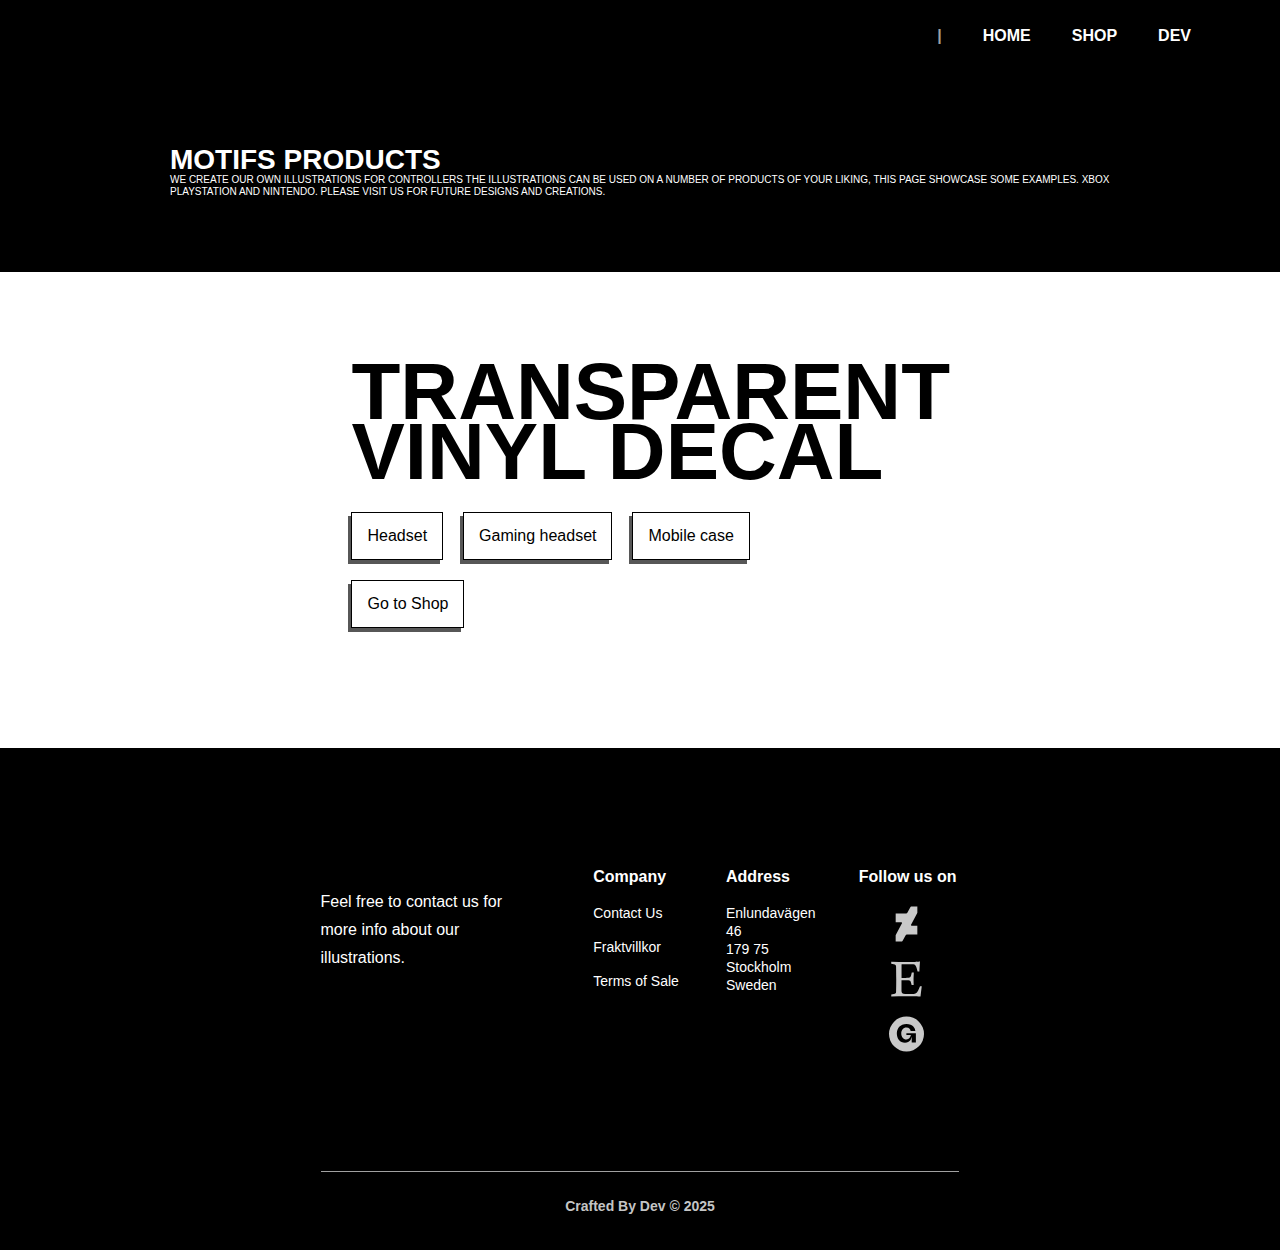
==== commit 4fafb328: "Update index.html" ====
--- a/index.html
+++ b/index.html
@@ -1,6 +1,9 @@
 <!DOCTYPE html>
 <!-- Last Published: Wed Feb 05 2025 15:48:41 GMT+0000 (Coordinated Universal Time) -->
 <html
+  data-wf-domain="dyoid.webflow.io"
+  data-wf-page="67771c0f9b1c373782acf9f7"
+  data-wf-site="67771c0f9b1c373782acfa01"
   lang="en"
   data-wf-locale="en"
 >
@@ -59,6 +62,11 @@
             (n.className += t + "touch");
       })(window, document);
     </script>
+    <link
+      href="https://cdn.prod.website-files.com/67771c0f9b1c373782acfa01/67771c0f9b1c373782acfa27_dyoid2132.png"
+      rel="shortcut icon"
+      type="image/x-icon"
+    />
 
     <link
       href="https://cdn.prod.website-files.com/67771c0f9b1c373782acfa01/67771c0f9b1c373782acfa28_dyoid21256.png"
@@ -76,8 +84,7 @@
         hideDecimalForWholeNumbers: false,
       };
     </script>
-  </head>
-  <body>
+  </head><body>
     <div
       data-collapse="medium"
       data-animation="default"
@@ -110,7 +117,7 @@
             class="navbar1_link shop w-nav-link"
             >SHOP</a
           ><a
-            href="devoid.html"
+            href="https://www.dyoidart.work/dev.html"
             class="navbar1_link shop w-nav-link"
             >DEV</a
           >
@@ -227,9 +234,9 @@
                         href="https://dyoid.webflow.io/kontakt"
                         class="footer1_link"
                         >Contact Us</a
-                      ><a href="/kopvillkor" class="footer1_link"
+                      ><a href="https://dyoid.webflow.io/kopvillkor" class="footer1_link"
                         >Fraktvillkor</a
-                      ><a href="/kopvillkor" class="footer1_link"
+                      ><a href="https://dyoid.webflow.io/kopvillkor" class="footer1_link"
                         >Terms of Sale</a
                       >
                     </div>
@@ -247,7 +254,7 @@
                       </div>
                       <div class="efi-ftr-02-footer-wrapper">
                         <a
-                          href="https://www.deviantart.com/bydyoid"
+                          href="https://www.deviantart.com/dyoidart"
                           class="efi-social-link w-inline-block"
                           ><svg
                             role="img"
@@ -262,7 +269,7 @@
                               class="path-6"
                             ></path></svg></a
                         ><a
-                          href="https://www.etsy.com/shop/Dyoid"
+                          href="https://www.etsy.com/shop/dyoidart"
                           class="efi-social-link w-inline-block"
                           ><svg
                             role="img"
@@ -307,11 +314,11 @@
               <div class="padding-top padding-medium">
                 <div class="footer1_bottom-wrapper">
                   <a
-                    href="https://www.dyoid.se/devoid"
+                    href="https://www.dyoidart.work/dev.html"
                     target="_blank"
                     class="link-block-3 w-inline-block"
                     ><div class="footer1_credit-text">
-                      Crafted by devoid © 2025
+                      Crafted by dev © 2025
                     </div></a
                   >
                 </div>
@@ -327,7 +334,10 @@
       integrity="sha256-9/aliU8dGd2tb6OSsuzixeV4y/faTqgFtohetphbbj0="
       crossorigin="anonymous"
     ></script>
-
+<script
+      src="https://cdn.prod.website-files.com/67771c0f9b1c373782acfa01/js/webflow.6c04eec6.e7426689cdefd07c.js"
+      type="text/javascript"
+    ></script>  
   </body>
 </html>
 
